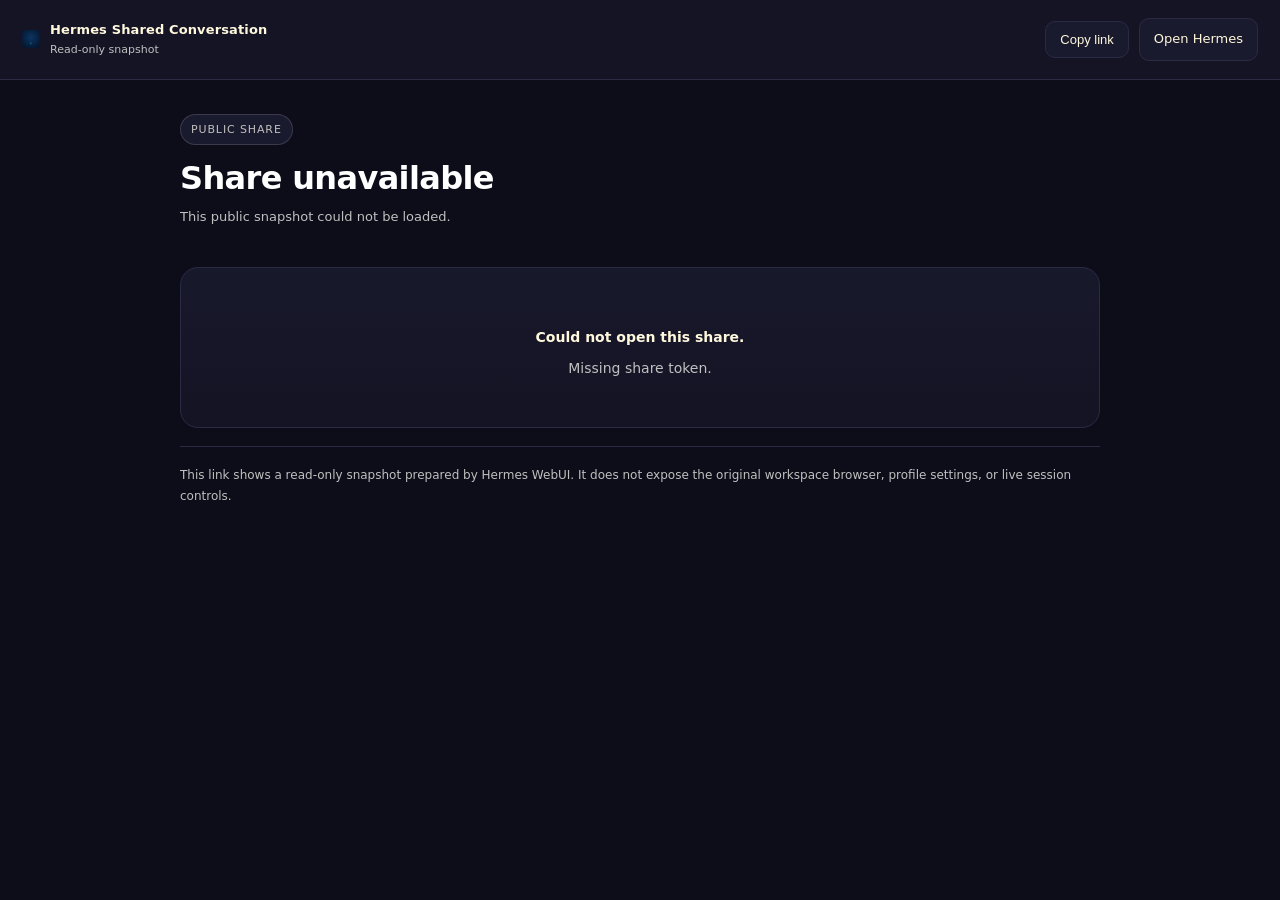
==== static/share.html @ 101421ff "Merge pull request #5914 from nesquena/release/stage-5337 Release exp-v0.52.31: public read-only con" ====
<!doctype html>
<html lang="en">
<head>
  <meta charset="utf-8">
  <meta name="viewport" content="width=device-width,initial-scale=1">
  <title>Shared Conversation - Hermes</title>
  <meta name="robots" content="noindex,nofollow,noarchive">
  <meta name="referrer" content="same-origin">
  <script>(function(){try{var themes={light:1,dark:1,system:1},skins={codex:1,terracotta:1,default:1,ares:1,mono:1,graphite:1,github:1,slate:1,poseidon:1,sisyphus:1,charizard:1,sienna:1,catppuccin:1,hepburn:1,nous:1,'geist-contrast':1,neon:1,zeus:1,'verdigris':1},legacy={slate:['dark','slate'],solarized:['dark','poseidon'],monokai:['dark','sisyphus'],nord:['dark','slate'],oled:['dark','default']},t=(localStorage.getItem('hermes-theme')||'dark').toLowerCase(),s=(localStorage.getItem('hermes-skin')||'').toLowerCase(),m=legacy[t],theme=m?m[0]:(themes[t]?t:'dark');var pendingExt=s&&s!=='default'&&!skins[s]&&!legacy[s];var skin=skins[s]?s:(pendingExt?s:(m?m[1]:'default'));localStorage.setItem('hermes-theme',theme);localStorage.setItem('hermes-skin',skin);if(theme==='system')theme=window.matchMedia('(prefers-color-scheme:dark)').matches?'dark':'light';if(theme==='dark')document.documentElement.classList.add('dark');if(skin!=='default')document.documentElement.dataset.skin=skin;}catch(e){document.documentElement.classList.add('dark');}})()</script>
  <link rel="stylesheet" href="/static/style.css">
  <style>
    html,body{height:auto;min-height:100%}
    body{overflow-y:auto;overflow-x:hidden;display:block}
    .share-shell{min-height:100vh;background:var(--bg);color:var(--text);}
    .share-topbar{display:flex;align-items:center;justify-content:space-between;gap:12px;padding:18px 22px;border-bottom:1px solid var(--border);background:var(--sidebar);position:sticky;top:0;z-index:10}
    .share-brand{display:flex;align-items:center;gap:10px;min-width:0}
    .share-brand-title{font-size:13px;font-weight:700;color:var(--text);letter-spacing:.01em}
    .share-brand-sub{font-size:11px;color:var(--muted)}
    .share-actions{display:flex;align-items:center;gap:10px;flex-wrap:wrap}
    .share-btn{display:inline-flex;align-items:center;justify-content:center;gap:8px;padding:10px 14px;border-radius:10px;border:1px solid var(--border);background:var(--surface);color:var(--text);font-size:13px;font-weight:500;cursor:pointer;transition:background .15s,border-color .15s,color .15s;text-decoration:none}
    .share-btn:hover{background:var(--accent-bg);border-color:var(--accent-bg-strong);color:var(--accent-text)}
    .share-btn:disabled{opacity:.45;cursor:not-allowed}
    .share-wrap{width:min(920px,calc(100vw - 32px));margin:0 auto;padding:28px 0 72px}
    .share-hero{padding:6px 0 18px}
    .share-kicker{display:inline-flex;align-items:center;gap:8px;padding:6px 10px;border-radius:999px;background:var(--surface);border:1px solid var(--border2);font-size:11px;color:var(--muted);text-transform:uppercase;letter-spacing:.08em}
    .share-title{margin:16px 0 10px;font-size:32px;line-height:1.1;letter-spacing:-.02em;color:var(--strong,var(--text))}
    .share-meta{font-size:13px;color:var(--muted);line-height:1.6}
    .share-transcript{margin-top:22px;padding:18px 18px 8px;border:1px solid var(--border);border-radius:18px;background:linear-gradient(180deg,color-mix(in srgb,var(--surface) 88%,transparent),color-mix(in srgb,var(--sidebar) 94%,transparent))}
    .share-empty,.share-error{padding:40px 16px;text-align:center;color:var(--muted)}
    .share-error strong{color:var(--text)}
    .share-message{padding:14px 0 18px;border-top:1px solid color-mix(in srgb,var(--border) 78%,transparent)}
    .share-message:first-child{border-top:none;padding-top:4px}
    .share-role{display:flex;align-items:center;gap:10px;font-size:11px;font-weight:700;letter-spacing:.08em;text-transform:uppercase;color:var(--muted);margin-bottom:10px}
    .share-role-badge{display:inline-flex;align-items:center;justify-content:center;min-width:26px;height:26px;padding:0 8px;border-radius:999px;border:1px solid var(--border2);background:var(--surface-subtle);color:var(--text)}
    .share-message[data-role="user"] .share-role-badge{background:var(--accent-bg);border-color:var(--accent-bg-strong);color:var(--accent-text)}
    .share-message-body{padding-left:0;max-width:none}
    .share-foot{margin-top:18px;padding-top:18px;border-top:1px solid var(--border);font-size:12px;color:var(--muted);line-height:1.7}
    @media (max-width: 720px){
      .share-topbar{padding:14px 14px 12px;align-items:flex-start;flex-direction:column}
      .share-wrap{width:min(100vw - 20px,920px)}
      .share-title{font-size:26px}
      .share-transcript{padding:14px 14px 6px;border-radius:16px}
      .share-actions{width:100%}
      .share-btn{flex:1 1 180px}
    }
  </style>
</head>
<body>
  <div class="share-shell">
    <header class="share-topbar">
      <div class="share-brand">
        <span class="app-titlebar-icon" aria-hidden="true">
          <svg xmlns="http://www.w3.org/2000/svg" viewBox="0 0 64 64" width="18" height="18" aria-hidden="true"><defs><linearGradient id="share-mark" x1="0" y1="0" x2="1" y2="0"><stop offset="0" stop-color="#08EBF1"/><stop offset="1" stop-color="#3889FD"/></linearGradient><radialGradient id="share-tile" cx="50%" cy="42%" r="75%"><stop offset="0%" stop-color="#0D3460"/><stop offset="100%" stop-color="#021128"/></radialGradient></defs><rect width="64" height="64" rx="14.3" fill="url(#share-tile)"/><g transform="translate(-8.632 -11.731) scale(0.06483)"><path fill="url(#share-mark)" fill-rule="evenodd" d="M630.5 961.9 C634.9 960.7 638.5 957.9 640.5 953.9 C642.5 950.1 643.3 865.1 641.4 864.3 C640 863.8 623.9 872.5 618.2 876.8 C616.4 878.2 613.8 881.2 612.5 883.5 L610 887.7 610 918.4 C610 951.8 610.2 953.1 615.7 958.3 C618.3 960.8 622.4 962.7 625.5 962.9 C626 963 628.3 962.5 630.5 961.9 Z"/></g></svg>
        </span>
        <div>
          <div class="share-brand-title">Hermes Shared Conversation</div>
          <div class="share-brand-sub">Read-only snapshot</div>
        </div>
      </div>
      <div class="share-actions">
        <button class="share-btn" id="shareCopyBtn" type="button">Copy link</button>
        <a class="share-btn" href="/" id="shareHomeLink">Open Hermes</a>
      </div>
    </header>
    <main class="share-wrap">
      <section class="share-hero">
        <div class="share-kicker">Public share</div>
        <h1 class="share-title" id="shareTitle">Loading...</h1>
        <div class="share-meta" id="shareMeta">Fetching shared conversation...</div>
      </section>
      <section class="share-transcript" id="shareTranscript">
        <div class="share-empty">Loading shared conversation...</div>
      </section>
      <div class="share-foot">
        This link shows a read-only snapshot prepared by Hermes WebUI. It does not expose the original workspace browser, profile settings, or live session controls.
      </div>
    </main>
  </div>
  <script src="/static/ui.js"></script>
  <script src="/static/share.js"></script>
</body>
</html>
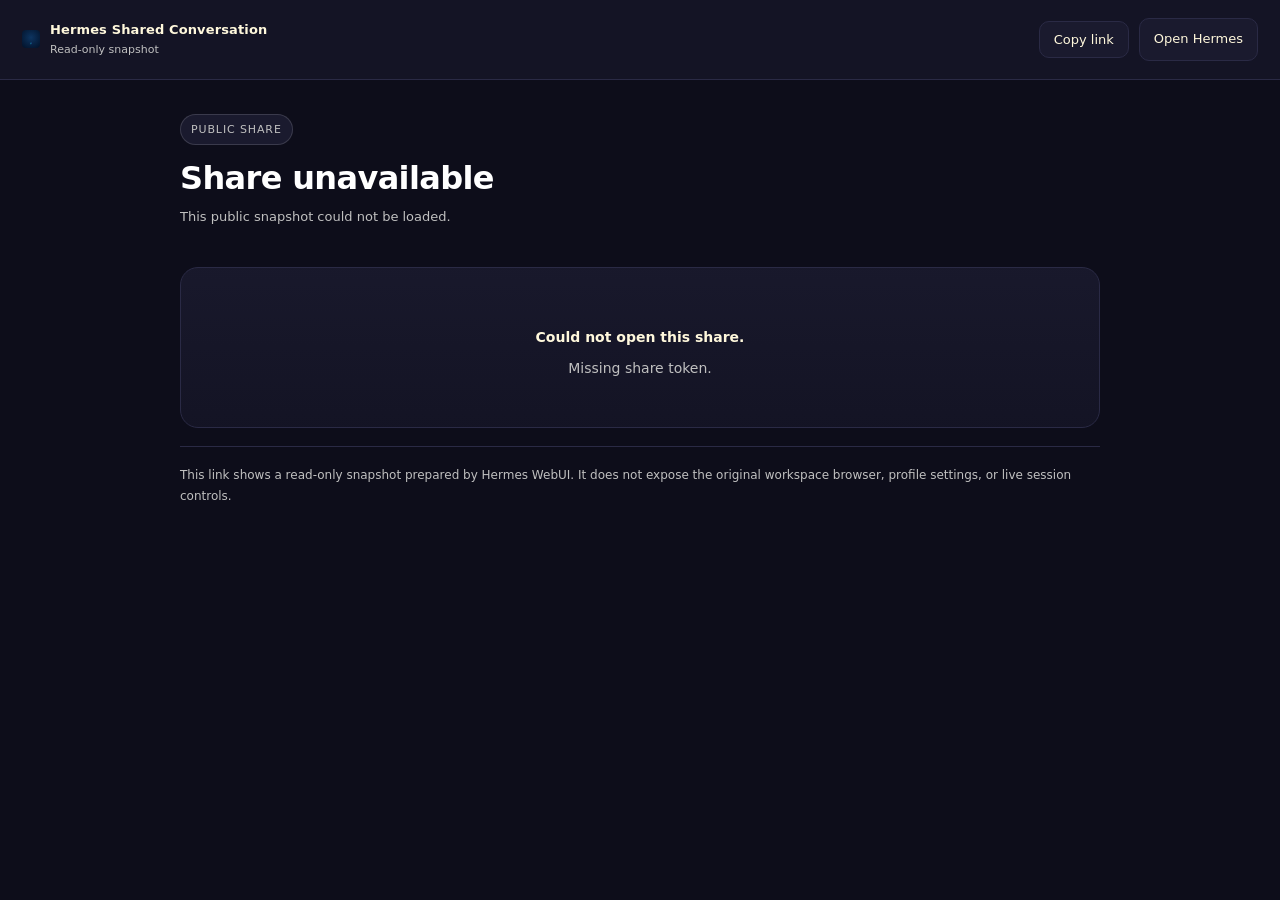
==== commit b022a0dc: "Merge 0ac529fcc7f43e031b61d55fc8a3aa0d95c0bfd6 into 3730a4a5510b8e20d413d1eb7f3d632b951c21e7" ====
--- a/static/share.html
+++ b/static/share.html
@@ -6,7 +6,7 @@
   <title>Shared Conversation - Hermes</title>
   <meta name="robots" content="noindex,nofollow,noarchive">
   <meta name="referrer" content="same-origin">
-  <script>(function(){try{var themes={light:1,dark:1,system:1},skins={codex:1,terracotta:1,default:1,ares:1,mono:1,graphite:1,github:1,slate:1,poseidon:1,sisyphus:1,charizard:1,sienna:1,catppuccin:1,hepburn:1,nous:1,'geist-contrast':1,neon:1,zeus:1,'verdigris':1},legacy={slate:['dark','slate'],solarized:['dark','poseidon'],monokai:['dark','sisyphus'],nord:['dark','slate'],oled:['dark','default']},t=(localStorage.getItem('hermes-theme')||'dark').toLowerCase(),s=(localStorage.getItem('hermes-skin')||'').toLowerCase(),m=legacy[t],theme=m?m[0]:(themes[t]?t:'dark');var pendingExt=s&&s!=='default'&&!skins[s]&&!legacy[s];var skin=skins[s]?s:(pendingExt?s:(m?m[1]:'default'));localStorage.setItem('hermes-theme',theme);localStorage.setItem('hermes-skin',skin);if(theme==='system')theme=window.matchMedia('(prefers-color-scheme:dark)').matches?'dark':'light';if(theme==='dark')document.documentElement.classList.add('dark');if(skin!=='default')document.documentElement.dataset.skin=skin;}catch(e){document.documentElement.classList.add('dark');}})()</script>
+  <script>(function(){try{var themes={light:1,dark:1,system:1},skins={codex:1,terracotta:1,default:1,ares:1,mono:1,graphite:1,github:1,slate:1,poseidon:1,sisyphus:1,charizard:1,sienna:1,catppuccin:1,hepburn:1,nous:1,'geist-contrast':1,neon:1,'neon-soft':1,'neon-paint':1,zeus:1,'verdigris':1},legacy={slate:['dark','slate'],solarized:['dark','poseidon'],monokai:['dark','sisyphus'],nord:['dark','slate'],oled:['dark','default']},t=(localStorage.getItem('hermes-theme')||'dark').toLowerCase(),s=(localStorage.getItem('hermes-skin')||'').toLowerCase(),m=legacy[t],theme=m?m[0]:(themes[t]?t:'dark');var pendingExt=s&&s!=='default'&&!skins[s]&&!legacy[s];var skin=skins[s]?s:(pendingExt?s:(m?m[1]:'default'));var _hadAppearance=localStorage.getItem('hermes-theme')!==null||localStorage.getItem('hermes-skin')!==null;if(_hadAppearance){localStorage.setItem('hermes-theme',theme);localStorage.setItem('hermes-skin',skin);}if(theme==='system')theme=window.matchMedia('(prefers-color-scheme:dark)').matches?'dark':'light';if(theme==='dark')document.documentElement.classList.add('dark');if(skin!=='default')document.documentElement.dataset.skin=skin;}catch(e){document.documentElement.classList.add('dark');}})()</script>
   <link rel="stylesheet" href="/static/style.css">
   <style>
     html,body{height:auto;min-height:100%}
--- a/static/style.css
+++ b/static/style.css
@@ -1,4 +1,9 @@
   *, *::before, *::after { box-sizing: border-box; margin: 0; padding: 0; }
+  /* ── Typography contract ──
+     --font-ui: shell chrome, controls, composer, labels, and ordinary UI.
+     --font-conversation: user/assistant message prose (defaults to --font-ui).
+     --font-mono: inline code, fenced code blocks, logs, tool/metadata strings, and terminal.
+  */
   /* ── Light mode (default) — warm gold-tinted palette from Hermes brand ── */
   :root {
     --bg:#FEFCF7;--sidebar:#FAF7F0;--border:#E0D8C8;--border2:rgba(0,0,0,0.15);
@@ -15,10 +20,13 @@
     --message-body-font-size:14px;--message-body-line-height:1.75;--message-code-font-size:12.5px;--message-pre-code-font-size:13px;--message-table-font-size:12px;
     --file-tree-toggle-width:10px;
     --font-ui:-apple-system,BlinkMacSystemFont,"Segoe UI",Inter,system-ui,sans-serif;
+    --font-conversation:var(--font-ui);
+    --font-mono:ui-monospace,"SFMono-Regular","SF Mono",Menlo,Consolas,"Liberation Mono",monospace;
     --surface-subtle:rgba(0,0,0,.025);--surface-subtle-hover:rgba(0,0,0,.045);
     --border-subtle:rgba(0,0,0,.08);--border-muted:rgba(0,0,0,.12);
     font-family:var(--font-ui);font-size:14px;line-height:1.6;
   }
+  button,input,select,textarea{font-family:var(--font-ui);}
   /* ── Font size modifiers ── */
   /* ── Font size preference: scale key UI text elements ── */
   /* Default is 14px (no attribute needed). Small=12px, Large=16px, Extra Large=18px. */
@@ -72,6 +80,23 @@
   :root[data-font-size="large"] .msg-body table { font-size: 14px; }
   :root[data-font-size="xlarge"] .msg-body table { font-size: 16px; }
 
+  /* Chat message role header (model name / icon / TPS / timestamp) */
+  :root[data-font-size="small"] .msg-role { font-size: 10px; }
+  :root[data-font-size="large"] .msg-role { font-size: 13px; }
+  :root[data-font-size="xlarge"] .msg-role { font-size: 15px; }
+  :root[data-font-size="small"] .role-icon { width: 18px; height: 18px; font-size: 8px; }
+  :root[data-font-size="large"] .role-icon { width: 22px; height: 22px; font-size: 10px; }
+  :root[data-font-size="xlarge"] .role-icon { width: 24px; height: 24px; font-size: 11px; }
+  :root[data-font-size="small"] .msg-role-name { font-size: 11px; }
+  :root[data-font-size="large"] .msg-role-name { font-size: 14px; }
+  :root[data-font-size="xlarge"] .msg-role-name { font-size: 16px; }
+  :root[data-font-size="small"] .msg-tps-inline { font-size: 9.5px; }
+  :root[data-font-size="large"] .msg-tps-inline { font-size: 12.5px; }
+  :root[data-font-size="xlarge"] .msg-tps-inline { font-size: 14.5px; }
+  :root[data-font-size="small"] .msg-role .msg-time { font-size: 9px; }
+  :root[data-font-size="large"] .msg-role .msg-time { font-size: 12px; }
+  :root[data-font-size="xlarge"] .msg-role .msg-time { font-size: 14px; }
+
   /* Composer textarea (default is 16px in stylesheet) */
   :root[data-font-size="small"] #msg { font-size: 14px; }
   :root[data-font-size="large"] #msg { font-size: 18px; }
@@ -124,7 +149,6 @@
     --user-bubble-bg:#EFEFEF;--user-bubble-border:#DEDEDE;--user-bubble-text:#242424;--user-bubble-placeholder:#707070;
     --user-selection-bg:rgba(0,0,0,0.16);--user-selection-text:#111111;
     --font-ui:-apple-system,BlinkMacSystemFont,"Segoe UI",sans-serif;
-    --font-mono:ui-monospace,"SFMono-Regular","SF Mono",Menlo,Consolas,"Liberation Mono",monospace;
     font-family:var(--font-ui);
   }
   :root.dark[data-skin="graphite"]{
@@ -186,7 +210,7 @@
   :root.dark[data-skin="graphite"] .composer-box{box-shadow:0 1px 2px rgba(0,0,0,0.28);}
   :root[data-skin="graphite"] .composer-box:focus-within{border-color:var(--accent)!important;box-shadow:0 0 0 2px var(--focus-ring)!important;}
   :root[data-skin="graphite"] textarea#msg{font-family:var(--font-ui)!important;font-size:14px;font-weight:430;letter-spacing:0;line-height:1.45;}
-  :root[data-skin="graphite"] .msg-body{font-family:var(--font-ui);font-size:13px;font-weight:430;letter-spacing:0;line-height:1.6;}
+  :root[data-skin="graphite"] .msg-body{font-family:var(--font-conversation);font-size:13px;font-weight:430;letter-spacing:0;line-height:1.6;}
   :root[data-skin="graphite"][data-font-size="small"] .msg-body{font-size:11.5px;line-height:1.6;}
   :root[data-skin="graphite"][data-font-size="large"] .msg-body{font-size:15px;line-height:1.62;}
   :root[data-skin="graphite"][data-font-size="xlarge"] .msg-body{font-size:17px;line-height:1.62;}
@@ -234,7 +258,7 @@
   :root[data-skin="graphite"] .btn.primary:hover,
   :root[data-skin="graphite"] .update-primary:hover,
   :root[data-skin="graphite"] .clarify-submit:hover{background:var(--accent-hover)!important;border-color:var(--accent-hover)!important;}
-    /* ── Skin: Codex (OpenAI terminal IDE) ──
+  /* ── Skin: Codex (OpenAI terminal IDE) ──
      Full palette rewrite with minimal editor surfaces, crisp contrast,
      and restrained OpenAI green action chrome. Uses native system fonts so it stays local,
      fast, and license-safe while feeling closer to modern code workbenches. */
@@ -251,7 +275,6 @@
     --user-bubble-bg:#EBEBEB;--user-bubble-border:#D9D9D9;--user-bubble-text:#252523;--user-bubble-placeholder:#6A6A68;
     --user-selection-bg:rgba(46,122,96,0.20);--user-selection-text:#0D0D0D;
     --font-ui:-apple-system,BlinkMacSystemFont,"Segoe UI",sans-serif;
-    --font-mono:ui-monospace,"SFMono-Regular","SF Mono",Menlo,Consolas,"Liberation Mono",monospace;
     font-family:var(--font-ui);
   }
   :root.dark[data-skin="codex"]{
@@ -313,7 +336,7 @@
   :root.dark[data-skin="codex"] .composer-box{box-shadow:0 1px 2px rgba(0,0,0,0.28);}
   :root[data-skin="codex"] .composer-box:focus-within{border-color:var(--accent)!important;box-shadow:0 0 0 2px var(--focus-ring)!important;}
   :root[data-skin="codex"] textarea#msg{font-family:var(--font-ui)!important;font-size:14px;font-weight:430;letter-spacing:0;line-height:1.45;}
-  :root[data-skin="codex"] .msg-body{font-family:var(--font-ui);font-size:13px;font-weight:430;letter-spacing:0;line-height:1.6;}
+  :root[data-skin="codex"] .msg-body{font-family:var(--font-conversation);font-size:13px;font-weight:430;letter-spacing:0;line-height:1.6;}
   :root[data-skin="codex"][data-font-size="small"] .msg-body{font-size:11.5px;line-height:1.6;}
   :root[data-skin="codex"][data-font-size="large"] .msg-body{font-size:15px;line-height:1.62;}
   :root[data-skin="codex"][data-font-size="xlarge"] .msg-body{font-size:17px;line-height:1.62;}
@@ -378,7 +401,6 @@
     --user-bubble-bg:#F0EEE6;--user-bubble-border:#E2DED2;--user-bubble-text:#30302E;--user-bubble-placeholder:#87867F;
     --user-selection-bg:rgba(217,119,87,0.24);--user-selection-text:#141413;
     --font-ui:-apple-system,BlinkMacSystemFont,"Segoe UI",sans-serif;
-    --font-mono:ui-monospace,"SFMono-Regular","SF Mono",Menlo,Consolas,"Liberation Mono",monospace;
     font-family:var(--font-ui);
   }
   :root.dark[data-skin="terracotta"]{
@@ -440,7 +462,7 @@
   :root.dark[data-skin="terracotta"] .composer-box{box-shadow:0 1px 2px rgba(0,0,0,0.28);}
   :root[data-skin="terracotta"] .composer-box:focus-within{border-color:var(--accent)!important;box-shadow:0 0 0 2px var(--focus-ring)!important;}
   :root[data-skin="terracotta"] textarea#msg{font-family:var(--font-ui)!important;font-size:14px;font-weight:430;letter-spacing:0;line-height:1.45;}
-  :root[data-skin="terracotta"] .msg-body{font-family:var(--font-ui);font-size:13px;font-weight:430;letter-spacing:0;line-height:1.6;}
+  :root[data-skin="terracotta"] .msg-body{font-family:var(--font-conversation);font-size:13px;font-weight:430;letter-spacing:0;line-height:1.6;}
   :root[data-skin="terracotta"][data-font-size="small"] .msg-body{font-size:11.5px;line-height:1.6;}
   :root[data-skin="terracotta"][data-font-size="large"] .msg-body{font-size:15px;line-height:1.62;}
   :root[data-skin="terracotta"][data-font-size="xlarge"] .msg-body{font-size:17px;line-height:1.62;}
@@ -505,7 +527,6 @@
     --user-bubble-bg:#EFEFEF;--user-bubble-border:#DEDEDE;--user-bubble-text:#242424;--user-bubble-placeholder:#707070;
     --user-selection-bg:rgba(0,0,0,0.16);--user-selection-text:#111111;
     --font-ui:-apple-system,BlinkMacSystemFont,"Segoe UI",sans-serif;
-    --font-mono:ui-monospace,"SFMono-Regular","SF Mono",Menlo,Consolas,"Liberation Mono",monospace;
     font-family:var(--font-ui);
   }
   :root.dark[data-skin="github"]{
@@ -567,7 +588,7 @@
   :root.dark[data-skin="github"] .composer-box{box-shadow:0 1px 2px rgba(0,0,0,0.28);}
   :root[data-skin="github"] .composer-box:focus-within{border-color:var(--accent)!important;box-shadow:0 0 0 2px var(--focus-ring)!important;}
   :root[data-skin="github"] textarea#msg{font-family:var(--font-ui)!important;font-size:14px;font-weight:430;letter-spacing:0;line-height:1.45;}
-  :root[data-skin="github"] .msg-body{font-family:var(--font-ui);font-size:13px;font-weight:430;letter-spacing:0;line-height:1.6;}
+  :root[data-skin="github"] .msg-body{font-family:var(--font-conversation);font-size:13px;font-weight:430;letter-spacing:0;line-height:1.6;}
   :root[data-skin="github"][data-font-size="small"] .msg-body{font-size:11.5px;line-height:1.6;}
   :root[data-skin="github"][data-font-size="large"] .msg-body{font-size:15px;line-height:1.62;}
   :root[data-skin="github"][data-font-size="xlarge"] .msg-body{font-size:17px;line-height:1.62;}
@@ -1472,7 +1493,9 @@
   .agent-activity-thinking[data-live-thinking="1"],
   .agent-activity-thinking[data-live-thinking="1"] *,
   .live-worklog[data-live-worklog-shell="1"],
-  .live-worklog[data-live-worklog-shell="1"] *{transition-property:none!important;transition-duration:0s!important;transition-delay:0s!important;}
+  .live-worklog[data-live-worklog-shell="1"] *,
+  .msg-row,
+  .msg-row *{transition-property:none!important;transition-duration:0s!important;transition-delay:0s!important;}
   :root{--app-titlebar-safe-top:0px;}
   .pwa-standalone{overscroll-behavior:none;}
   .pwa-standalone body{-webkit-tap-highlight-color:transparent;}
@@ -1502,6 +1525,7 @@
     }
   }
   html{background:var(--sidebar);}
+  .sr-only{position:absolute!important;width:1px!important;height:1px!important;padding:0!important;margin:-1px!important;overflow:hidden!important;clip:rect(0 0 0 0)!important;clip-path:inset(50%)!important;white-space:nowrap!important;border:0!important;}
   body{background:var(--bg);color:var(--text);height:100vh;height:100dvh;overflow:hidden;display:flex;flex-direction:column;}
   .layout{display:flex;width:100%;flex:1 1 auto;min-height:0;}
   .app-titlebar{display:flex;align-items:center;justify-content:center;height:38px;flex-shrink:0;background:var(--sidebar);border-bottom:1px solid var(--border);padding:0 12px;padding-top:var(--app-titlebar-safe-top);padding-left:max(12px,env(safe-area-inset-left,0));padding-right:max(12px,env(safe-area-inset-right,0));box-sizing:content-box;font-size:12px;color:var(--muted);user-select:none;-webkit-app-region:drag;position:relative;z-index:20;}
@@ -1531,7 +1555,7 @@
   .system-health-foot{font-size:11px;color:var(--muted);line-height:1.45;opacity:.82;}
   .app-titlebar-icon{display:inline-flex;align-items:center;color:var(--accent);}
   .app-titlebar-title{font-size:12px;font-weight:600;color:var(--text);letter-spacing:-.01em;white-space:nowrap;overflow:hidden;text-overflow:ellipsis;max-width:60vw;}
-  .app-titlebar-sub{font-size:10px;color:var(--muted);background:var(--hover-bg);padding:2px 7px;border-radius:4px;font-family:'SF Mono',ui-monospace,monospace;white-space:nowrap;flex-shrink:0;}
+  .app-titlebar-sub{font-size:10px;color:var(--muted);background:var(--hover-bg);padding:2px 7px;border-radius:4px;font-family:var(--font-mono);white-space:nowrap;flex-shrink:0;}
   .app-titlebar-sub[hidden]{display:none;}
   .app-titlebar-title-popover{position:fixed;z-index:300;background:var(--surface);border:1px solid var(--border);border-radius:8px;padding:8px 12px;font-size:13px;color:var(--text);box-shadow:0 4px 16px rgba(0,0,0,.18);word-break:break-word;line-height:1.4;max-width:calc(100vw - 16px);pointer-events:auto;}
   .app-titlebar-hamburger,.app-titlebar-spacer{display:none;width:44px;height:44px;flex-shrink:0;}
@@ -1547,7 +1571,12 @@
   .session-list{flex:1;overflow-y:auto;padding:0 8px 8px;min-height:0;overscroll-behavior-y:contain;touch-action:pan-y;overflow-anchor:none;}
   .sidebar-search{position:relative;padding:8px 12px;flex-shrink:0;}
   .session-search-field{position:relative;display:flex;align-items:center;width:100%;}
-  .sidebar-search input{width:100%;background:var(--bg);border:1px solid var(--border);border-radius:8px;color:var(--text);padding:7px 10px 7px 32px;font-size:13px;outline:none;transition:border-color .15s,box-shadow .15s,background .15s;box-sizing:border-box;}
+  .sidebar-search input{width:100%;background:var(--bg);border:1px solid var(--border);border-radius:8px;color:var(--text);padding:7px 10px 7px 32px;font-size:13px;outline:none;transition:border-color .15s,box-shadow .15s,background .15s;box-sizing:border-box;-webkit-appearance:none;appearance:none;}
+  /* The search inputs are type="search" so password managers don't mistake them
+     for username fields. Suppress WebKit's native clear affordance: these fields
+     ship their own clear button (e.g. #sessionSearchClear). */
+  .sidebar-search input::-webkit-search-cancel-button,
+  .sidebar-search input::-webkit-search-decoration{-webkit-appearance:none;appearance:none;display:none;}
   .session-search input{padding-right:34px;}
   .sidebar-search input:focus{border-color:var(--accent);box-shadow:0 0 0 3px var(--accent-bg);}
   .sidebar-search input::placeholder{color:var(--muted);opacity:.7;}
@@ -1966,7 +1995,8 @@
   .approval-card.collapsed .approval-header{margin-bottom:0;}
   .approval-card.collapsed .approval-desc,.approval-card.collapsed .approval-cmd,.approval-card.collapsed .approval-counter,.approval-card.collapsed .approval-btns{display:none;}
   .approval-desc{font-size:12px;color:var(--muted);margin-bottom:8px;line-height:1.5;}
-  .approval-cmd{background:var(--code-bg);border:1px solid var(--border);border-radius:8px;padding:8px 12px;font-family:"SF Mono",ui-monospace,monospace;font-size:12px;color:var(--pre-text);white-space:pre-wrap;word-break:break-all;margin-bottom:14px;max-height:120px;overflow-y:auto;}
+  .approval-cmd{background:var(--code-bg);border:1px solid var(--border);border-radius:8px;padding:8px 12px;font-family:var(--font-mono);font-size:12px;color:var(--pre-text);white-space:pre-wrap;word-break:break-all;margin-bottom:14px;max-height:120px;overflow-y:auto;}
+  .approval-counter{font-size:11px;color:var(--muted);margin:0 0 12px;font-variant-numeric:tabular-nums;letter-spacing:0.01em;}
   .approval-btns{display:flex;gap:8px;flex-wrap:wrap;align-items:center;}
   .approval-btn{display:inline-flex;align-items:center;gap:6px;padding:8px 16px;border-radius:8px;font-size:12px;font-weight:600;border:1px solid var(--border2);background:var(--hover-bg);color:var(--text);cursor:pointer;transition:all .15s;white-space:nowrap;}
   .approval-btn:hover{background:rgba(255,255,255,0.12);transform:translateY(-1px);box-shadow:0 2px 8px rgba(0,0,0,0.2);}
@@ -2104,7 +2134,7 @@
    (see line ~681). The rail rule is no longer needed. */
   .rail .nav-tab.active::before{content:'';position:absolute;left:-6px;top:50%;bottom:auto;transform:translateY(-50%);width:3px;height:16px;background:var(--accent);border-radius:0 2px 2px 0;}
   .dashboard-link{position:relative;}
-  .dashboard-link-visible{display:flex!important;}
+  .dashboard-link-visible,.nav-action-visible{display:flex!important;}
   .dashboard-external-badge{position:absolute;right:5px;top:5px;width:9px;height:9px;border-radius:2px;border:1px solid var(--accent);background:var(--sidebar);box-shadow:0 0 0 2px var(--sidebar);opacity:.95;}
   .dashboard-external-badge::after{content:'';position:absolute;right:-2px;top:-2px;width:5px;height:5px;border-top:1.5px solid var(--accent);border-right:1.5px solid var(--accent);}
   .sidebar-nav .dashboard-external-badge{right:8px;top:7px;width:8px;height:8px;}
@@ -2275,7 +2305,7 @@
   .role-icon{width:22px;height:22px;border-radius:50%;display:flex;align-items:center;justify-content:center;font-size:10px;font-weight:700;flex-shrink:0;}
   .role-icon.user{background:var(--accent-bg);color:var(--accent-text);border:1px solid var(--accent-bg-strong);}
   .role-icon.assistant{background:var(--accent-bg-strong);color:var(--accent-text);border:1px solid var(--accent-bg-strong);}
-  .msg-body{font-size:var(--message-body-font-size);line-height:var(--message-body-line-height);color:var(--text);padding-left:30px;max-width:680px;overflow-wrap:anywhere;}
+  .msg-body{font-family:var(--font-conversation);font-size:var(--message-body-font-size);line-height:var(--message-body-line-height);color:var(--text);padding-left:30px;max-width:680px;overflow-wrap:anywhere;}
   .msg-body p{margin-bottom:10px;}.msg-body p:last-child{margin-bottom:0;}
   .msg-body td p,.msg-body th p{margin:0;}
   .msg-body ul,.msg-body ol{margin:6px 0 10px 20px;}.msg-body li{margin-bottom:3px;}
@@ -2291,8 +2321,8 @@
   .msg-body > h1:first-child,.msg-body > h2:first-child,.msg-body > h3:first-child,
   .msg-body > h4:first-child,.msg-body > h5:first-child,.msg-body > h6:first-child{margin-top:0;}
   .msg-body strong{color:var(--strong);font-weight:600;}.msg-body em{color:var(--em);font-style:italic;}
-  .msg-body code{font-family:"SF Mono","Fira Code",ui-monospace,monospace;font-size:var(--message-code-font-size);background:var(--code-inline-bg);padding:1px 5px;border-radius:4px;color:var(--code-text);}
-  .msg-body pre{background:var(--code-bg);border:1px solid var(--border);border-radius:10px;padding:14px 16px;overflow-x:auto;margin:10px 0;}
+  .msg-body code{font-family:var(--font-mono);font-size:var(--message-code-font-size);background:var(--code-inline-bg);padding:1px 5px;border-radius:4px;color:var(--code-text);}
+  .msg-body pre{background:var(--code-bg);border:1px solid var(--border);border-radius:10px;padding:14px 16px;overflow-x:auto;contain:content;margin:10px 0;}
   .msg-body pre code{background:none;padding:0;border-radius:0;color:var(--pre-text);font-size:var(--message-pre-code-font-size);line-height:1.6;}
   .msg-body pre.md-source-block,.preview-md pre.md-source-block{white-space:pre-wrap;overflow-x:hidden;overflow-wrap:anywhere;}
   .msg-body pre.md-source-block code,.preview-md pre.md-source-block code{display:block;white-space:inherit;overflow-wrap:anywhere;word-break:break-word;}
@@ -2300,6 +2330,41 @@
   .provider-error-details{margin:12px 0 0;border:1px solid var(--border);border-radius:10px;background:var(--surface);overflow:hidden;}
   .provider-error-details>summary{cursor:pointer;color:var(--muted);font-size:12px;font-weight:600;padding:8px 12px;}
   .provider-error-details>pre{margin:0;border:0;border-top:1px solid var(--border);border-radius:0;max-height:220px;}
+  .process-wakeup-row{padding:6px 0;}
+  .process-wakeup-notice{margin:8px 0 8px var(--msg-rail);max-width:min(var(--msg-max),760px);padding:8px 10px;border:1px solid var(--border);border-left:2px solid var(--accent-bg-strong);border-radius:9px;background:var(--surface-subtle,var(--hover-bg));color:var(--muted);}
+  .process-wakeup-label{display:flex;align-items:center;gap:6px;margin-bottom:5px;font-size:11px;font-weight:700;letter-spacing:.04em;text-transform:uppercase;color:var(--accent-text);}
+  .process-wakeup-label svg{width:13px;height:13px;flex:0 0 auto;}
+  .process-wakeup-row .msg-body.process-wakeup-body{padding-left:0;max-width:none;color:var(--muted);}
+  .process-wakeup-row .msg-body pre.process-wakeup-text{margin:0;padding:0;border:0;border-radius:0;background:transparent;color:var(--muted);font-family:var(--font-mono);font-size:12px;line-height:1.5;white-space:pre-wrap;overflow-wrap:anywhere;word-break:break-word;}
+  .process-wakeup-row .msg-foot{padding-left:0;margin-top:5px;}
+  @media(max-width:700px){.process-wakeup-notice{margin-left:0;}}
+  /* #6345: collapsed summary-card variant for parseable wakeups. */
+  .process-wakeup-notice.process-wakeup-fail{border-left-color:var(--error,#f85149);}
+  .process-wakeup-card{margin:0;}
+  /* Wrap rather than clip when the row can't fit one line: keeps the label,
+     chip, and timestamp inside the card at narrow widths (#6350 review finding 3). */
+  .process-wakeup-card>summary{list-style:none;cursor:pointer;display:flex;align-items:center;flex-wrap:wrap;gap:6px 8px;min-width:0;}
+  .process-wakeup-card>summary::-webkit-details-marker{display:none;}
+  .process-wakeup-toggle{display:inline-flex;flex:0 0 auto;color:var(--muted);transition:transform .15s ease;}
+  .process-wakeup-card[open]>summary .process-wakeup-toggle{transform:rotate(90deg);}
+  .process-wakeup-summary .process-wakeup-label{margin-bottom:0;flex:0 0 auto;}
+  .process-wakeup-summary .msg-time{margin-left:auto;flex:0 0 auto;}
+  .process-wakeup-cmd{flex:0 1 auto;min-width:0;overflow:hidden;text-overflow:ellipsis;white-space:nowrap;font-family:var(--font-mono);font-size:11.5px;color:var(--text);background:transparent;padding:0;}
+  .process-wakeup-chip{display:inline-flex;align-items:center;gap:4px;padding:1px 7px;border-radius:999px;font-size:10.5px;font-weight:600;border:1px solid var(--border);color:var(--muted);flex:0 0 auto;white-space:nowrap;}
+  .process-wakeup-chip svg{width:11px;height:11px;flex:0 0 auto;}
+  .process-wakeup-chip.ok{color:var(--success,#3fb950);border-color:currentColor;}
+  .process-wakeup-chip.fail{color:var(--error,#f85149);border-color:currentColor;}
+  /* Watch chip must shrink so a long pattern truncates instead of pushing the
+     row past the card edge on narrow viewports (#6350 review finding 3). */
+  .process-wakeup-chip.watch{flex:0 1 auto;min-width:0;}
+  .process-wakeup-chip.watch code{flex:0 1 auto;min-width:0;font-family:var(--font-mono);font-size:10.5px;background:transparent;padding:0;max-width:100%;overflow:hidden;text-overflow:ellipsis;white-space:nowrap;}
+  .process-wakeup-detail{margin-top:8px;}
+  .process-wakeup-cmd-row,.process-wakeup-pattern-row{margin-bottom:6px;display:flex;gap:6px;align-items:baseline;flex-wrap:wrap;}
+  .process-wakeup-detail-key{font-size:10.5px;font-weight:700;letter-spacing:.03em;text-transform:uppercase;color:var(--muted);flex:0 0 auto;}
+  .process-wakeup-cmd-row code,.process-wakeup-pattern-row code{font-family:var(--font-mono);font-size:11.5px;color:var(--text);background:transparent;padding:0;overflow-wrap:anywhere;word-break:break-word;min-width:0;}
+  .process-wakeup-detail pre.process-wakeup-text{max-height:320px;overflow:auto;}
+  /* Guarantee a >=44px disclosure touch target under the mobile breakpoint (#6350 review finding 3). */
+  @media(max-width:700px){.process-wakeup-card>summary{min-height:44px;}}
   /* Keep original theme background — prevent prism-tomorrow from overriding --code-bg */
   .msg-body pre[class*="language-"],.msg-body pre code[class*="language-"]{background:var(--code-bg) !important;}
   /* Fix #1463: Prism YAML grammar collapses newlines inside token spans — force pre */
@@ -2324,7 +2389,7 @@
   .diff-inline-error{color:#ef4444;font-size:13px;padding:8px 12px;border:1px solid rgba(239,68,68,.2);border-radius:8px;margin:6px 0;}
   /* JSON/YAML tree viewer */
   .code-tree-wrap{position:relative;}
-  .tree-view{padding:4px 0;font-family:'JetBrains Mono',monospace;font-size:13px;}
+  .tree-view{padding:4px 0;font-family:var(--font-mono);font-size:13px;}
   .tree-hidden{display:none;}
   .tree-toggle-btn{background:none;border:1px solid var(--border);border-radius:4px;padding:1px 8px;font-size:10px;color:var(--muted);cursor:pointer;font-weight:600;}
   .tree-toggle-btn:hover{color:var(--text);border-color:var(--muted);}
@@ -2351,7 +2416,7 @@
   .msg-body th{background:rgba(255,255,255,.07);padding:6px 10px;text-align:left;font-weight:600;border:1px solid var(--border2);}
   .msg-body td{padding:5px 10px;border:1px solid rgba(255,255,255,.06);}
   .msg-body tr:nth-child(even){background:rgba(255,255,255,.03);}
-  .markdown-table-filter{display:block;width:min(260px,100%);margin:8px 0 4px;padding:5px 8px;border:1px solid var(--border2);border-radius:6px;background:var(--input-bg);color:var(--text);font:inherit;font-size:12px;}
+  .markdown-table-filter{display:block;width:min(260px,100%);margin:8px 0 4px;padding:5px 8px;border:1px solid var(--border2);border-radius:6px;background:var(--input-bg);color:var(--text);font:inherit;font-family:var(--font-ui);font-size:12px;}
   .markdown-table-filter:focus{outline:1px solid var(--accent);outline-offset:1px;}
   .markdown-table-sort{display:flex;align-items:center;justify-content:space-between;gap:8px;width:100%;min-height:20px;padding:0;border:0;background:transparent;color:inherit;font:inherit;font-weight:inherit;text-align:left;cursor:pointer;}
   .markdown-table-sort:focus-visible{outline:1px solid var(--accent);outline-offset:2px;}
@@ -2399,6 +2464,9 @@
   .mermaid-viewer-viewport{position:relative;overflow:hidden;max-width:100%;border:1px solid var(--border);border-radius:8px;background:var(--code-bg);cursor:grab;touch-action:none;user-select:none;-webkit-user-select:none;}
   .mermaid-viewer-viewport.is-panning{cursor:grabbing;}
   .mermaid-viewer--inline .mermaid-viewer-viewport{width:100%;max-height:70vh;}
+  @media (max-width: 640px){
+    .mermaid-viewer--inline .mermaid-viewer-viewport{min-height:min(200px,70vh);}
+  }
   .mermaid-viewer--lightbox .mermaid-viewer-viewport{max-width:90vw;max-height:90vh;border:none;box-shadow:0 8px 48px rgba(0,0,0,.6);}
   .mermaid-viewer-canvas{position:absolute;left:0;top:0;transform-origin:0 0;will-change:transform;}
   .mermaid-viewer-svg{display:block;width:100%;height:100%;}
@@ -2454,6 +2522,9 @@
 
   /* ── CSV table rendering ── */
   .csv-table-wrap{margin:6px 0;overflow-x:auto;border:1px solid var(--border);border-radius:8px;background:var(--surface);}
+  .csv-preview-header{justify-content:space-between;flex-wrap:wrap;row-gap:6px;}
+  .csv-preview-title{min-width:0;overflow:hidden;text-overflow:ellipsis;white-space:nowrap;}
+  .csv-download-link{margin-left:auto;text-transform:none;letter-spacing:0;font-size:12px;}
   .csv-table{width:100%;border-collapse:collapse;font-size:13px;}
   .csv-table thead{position:sticky;top:0;z-index:1;}
   .csv-table th{background:var(--hover-bg);font-weight:600;text-align:left;padding:8px 12px;border-bottom:2px solid var(--border2);white-space:nowrap;user-select:none;}
@@ -2474,6 +2545,7 @@
   @keyframes pulse{0%,80%,100%{opacity:.2;transform:scale(.8)}40%{opacity:.8;transform:scale(1)}}
   .empty-state{flex:1;display:flex;flex-direction:column;align-items:center;justify-content:center;gap:12px;padding:40px;color:var(--muted);}
   .empty-state.no-suggestions .suggestion-grid{display:none}
+  .empty-state.no-welcome{display:none}
   /* Empty-state brand mark: a free-breathing winged caduceus with a soft
      "spirit" bloom behind it — no app-icon tile. Glow + mark gradient are
      tuned separately for dark vs light themes (see --logo-glow / .hm-g* below). */
@@ -2750,7 +2822,7 @@
   .workspace-panel-heading.workspace-panel-heading--enabled{cursor:pointer;}
   .workspace-panel-heading.workspace-panel-heading--enabled:hover,
   .workspace-panel-heading.workspace-panel-heading--enabled:focus-visible{color:var(--text);background:var(--hover-bg);outline:none;}
-  .git-badge{grid-column:1 / -1;grid-row:2;justify-self:start;font-size:9px;font-weight:600;color:var(--muted);background:var(--hover-bg);padding:2px 7px;border-radius:4px;letter-spacing:.02em;white-space:nowrap;font-family:'SF Mono',ui-monospace,monospace;overflow:hidden;min-width:0;max-width:100%;}
+  .git-badge{grid-column:1 / -1;grid-row:2;justify-self:start;font-size:9px;font-weight:600;color:var(--muted);background:var(--hover-bg);padding:2px 7px;border-radius:4px;letter-spacing:.02em;white-space:nowrap;font-family:var(--font-mono);overflow:hidden;min-width:0;max-width:100%;}
   .topbar-source-badge{display:inline-flex;align-items:center;margin-left:6px;padding:2px 7px;border-radius:999px;background:var(--accent-bg);color:var(--accent-text);font-size:10px;font-weight:700;letter-spacing:.02em;vertical-align:middle;}
   .git-badge.dirty{color:var(--accent-text);background:var(--accent-bg);}
   .panel-actions{grid-column:2;grid-row:1;display:flex;gap:4px;flex-shrink:0;margin-left:auto;}
@@ -2809,6 +2881,13 @@
   .workspace-prefs-item .workspace-prefs-copy{display:flex;flex-direction:column;gap:2px;min-width:0;}
   .workspace-prefs-item .workspace-prefs-name{font-weight:500;}
   .workspace-prefs-item .workspace-prefs-meta{font-size:11px;color:var(--muted);line-height:1.35;opacity:.85;}
+  .workspace-prefs-group{padding:8px 0 4px;}
+  .workspace-prefs-grouplabel{padding:0 14px 4px;color:var(--muted);font-size:10px;font-weight:700;letter-spacing:.06em;text-transform:uppercase;}
+  .workspace-prefs-item--radio{padding:6px 14px;}
+  .workspace-prefs-item.is-disabled{opacity:.55;cursor:default;}
+  .workspace-prefs-item.is-disabled:hover{background:none;}
+  .workspace-prefs-item.is-disabled input{cursor:default;}
+  .workspace-prefs-sep{height:1px;margin:4px 0;background:var(--border2);}
   .breadcrumb-seg{padding:1px 3px;border-radius:3px;}
   .breadcrumb-link{color:var(--muted);cursor:pointer;transition:color .12s;}
   .breadcrumb-link:hover{color:var(--text);background:var(--hover-bg);}
@@ -2829,7 +2908,7 @@
   .preview-area{flex:1;overflow:auto;padding:14px;flex-direction:column;gap:8px;display:none;opacity:0;transition:opacity .15s;}
   .preview-area.visible{display:flex;opacity:1;}
   .preview-path{font-size:11px;color:var(--muted);padding-bottom:8px;border-bottom:1px solid var(--border);flex-shrink:0;}
-  .preview-code{font-family:"SF Mono","Fira Code",ui-monospace,monospace;font-size:12px;line-height:1.6;white-space:pre-wrap;word-break:break-word;color:var(--pre-text);}
+  .preview-code{font-family:var(--font-mono);font-size:12px;line-height:1.6;white-space:pre-wrap;word-break:break-word;color:var(--pre-text);}
   /* Workspace preview syntax highlighting (#3337): Prism's prism-tomorrow theme
      styles BOTH pre[class*="language-"] and code[class*="language-"] with its own
      gray background + padding. Prism propagates the language-* class onto the
@@ -2857,7 +2936,7 @@
   .preview-md h5{font-size:14px;margin:16px 0 6px;text-transform:uppercase;letter-spacing:0.04em;}
   .preview-md h6{font-size:13px;margin:14px 0 6px;color:var(--muted);text-transform:uppercase;letter-spacing:0.04em;}
   .preview-md ul,.preview-md ol{margin:4px 0 10px 18px;}.preview-md li{margin-bottom:3px;}
-  .preview-md code{font-family:"SF Mono",ui-monospace,monospace;font-size:11.5px;background:var(--code-inline-bg);padding:1px 5px;border-radius:4px;color:var(--code-text);}
+  .preview-md code{font-family:var(--font-mono);font-size:11.5px;background:var(--code-inline-bg);padding:1px 5px;border-radius:4px;color:var(--code-text);}
   .preview-md pre{background:var(--code-bg);border:1px solid var(--border);border-radius:8px;padding:10px 12px;overflow-x:auto;margin:8px 0;}
   .preview-md pre code{background:none;padding:0;color:var(--pre-text);font-size:11.5px;line-height:1.55;}
   /* Keep original theme background — prevent prism-tomorrow from overriding --code-bg */
@@ -2892,10 +2971,14 @@
   .pwa-sidebar-edge-guard{display:none;}
 
   @media(min-width:901px){
-    html[data-workspace-panel="closed"] .rightpanel{width:0 !important;opacity:0;transform:translateX(14px);border-left-color:transparent;pointer-events:none;}
-    .layout.workspace-panel-collapsed .rightpanel{width:0 !important;opacity:0;transform:translateX(14px);border-left-color:transparent;pointer-events:none;}
+    html[data-workspace-panel="closed"] .rightpanel{width:0 !important;min-width:0 !important;opacity:0;transform:translateX(14px);border-left-color:transparent;pointer-events:none;}
+    .layout.workspace-panel-collapsed .rightpanel{width:0 !important;min-width:0 !important;opacity:0;transform:translateX(14px);border-left-color:transparent;pointer-events:none;}
     html[data-workspace-panel="closed"] .workspace-panel-edge-toggle{display:inline-flex;opacity:1;pointer-events:auto;transform:translateY(-50%);}
     html[data-workspace-panel="open"] .workspace-panel-edge-toggle{display:none;}
+    /* Keep the center readable before the rails hit their resize floor. */
+    .main{flex:1 1 420px;min-width:420px;}
+    .sidebar{flex-shrink:1;min-width:180px;}
+    .rightpanel{flex-shrink:1;min-width:180px;}
   }
 
   /* Sidebar collapse breakpoint matches `_isDesktopWidth()` (min-width:641px) so
@@ -3038,7 +3121,7 @@
     .messages-inner{padding:12px 10px 20px;max-width:100%;overflow-x:clip;word-break:break-word;min-width:0;padding-left:max(10px,env(safe-area-inset-left,0));padding-right:max(10px,env(safe-area-inset-right,0));}
     .msg-body{padding-left:0;max-width:100%;}
     .msg-role{font-size:12px;}
-    .composer-wrap{padding:8px 10px 12px!important;padding-left:max(10px,env(safe-area-inset-left,0))!important;padding-right:max(10px,env(safe-area-inset-right,0))!important;}
+    .composer-wrap{padding:8px 10px calc(12px + var(--keyboard-bottom-inset, 0px))!important;padding-left:max(10px,env(safe-area-inset-left,0))!important;padding-right:max(10px,env(safe-area-inset-right,0))!important;}
     .composer-box{border-radius:12px;}
     .composer-box textarea{min-height:40px;}
     .composer-footer{padding:6px 8px 8px!important;gap:6px;flex-wrap:nowrap;align-items:center;}
@@ -3100,8 +3183,7 @@
     .sidebar-nav .nav-tab svg{width:20px;height:20px;}
     .sidebar-nav .nav-tab.active{background:var(--accent-bg);}
     .sidebar-nav .nav-tab.active::before{left:-4px;top:50%;bottom:auto;transform:translateY(-50%);width:3px;height:16px;border-radius:0 2px 2px 0;}
-    .sidebar-nav .dashboard-link,
-    .sidebar-nav .dashboard-link.dashboard-link-visible{display:none!important;}
+    .sidebar-nav .dashboard-link:not(.nav-action-visible),.sidebar-nav [data-nav-action-mirror]:not(.nav-action-visible){display:none!important;}
     .sidebar .panel-view{height:100%;margin-left:52px;}
     .sidebar .panel-head{padding-right:52px;}
     .mobile-sidebar-close{display:inline-flex!important;position:absolute;right:4px;top:calc(4px + var(--app-titlebar-safe-top));width:44px;height:44px;z-index:4;background:var(--surface);border:1px solid var(--border);}
@@ -3151,15 +3233,22 @@
   }
 
   @media (max-width: 640px){
-    .panel-head-btn.mobile-sidebar-close{display:inline-flex!important;right:4px;top:calc(4px + var(--app-titlebar-safe-top));width:44px!important;height:44px!important;min-width:44px;min-height:44px;line-height:1;overflow:hidden;}
-    .panel-head-btn.mobile-sidebar-close svg{width:18px;height:18px;display:block;}
+    /* Match the close (X) glyph to the new-conversation (+) button's 14px size
+       (previously 18px — the only 18px panel-head icon, so the X read visibly
+       larger than the +) and align its vertical center with the +. The + sits
+       centered in the 41px panel-head row (center ~20px from the header top); the
+       X is a 44px box, so top:calc(safe-top - 2px) centers it on the same row
+       ((41-44)/2 ≈ -2) while keeping the existing safe-area offset so it still
+       clears the notch. No extra drawer spacing. 44x44 tap target kept for touch. */
+    .panel-head-btn.mobile-sidebar-close{display:inline-flex!important;align-items:center;justify-content:center;right:4px;top:calc(var(--app-titlebar-safe-top) - 2px);width:44px!important;height:44px!important;min-width:44px;min-height:44px;line-height:1;overflow:hidden;}
+    .panel-head-btn.mobile-sidebar-close svg{width:14px;height:14px;display:block;}
     /* Keep mobile send-button reveal motion off: avoids 0.18s pop-in in tight composer layouts,
        which can jitter the 44px hit area while typing/scrolling. */
     .send-btn.visible{animation:none;opacity:1;transform:none;}
     /* Approval card */
     .approval-card{padding-left:10px;padding-right:10px;bottom:8px;overflow:visible;}
-    .approval-inner{max-height:min(52vh,360px);overflow-y:auto;overscroll-behavior:contain;-webkit-overflow-scrolling:touch;padding:12px 12px 14px;border-radius:12px;box-shadow:0 -10px 30px rgba(0,0,0,.24);}
-    @supports (height:100dvh){.approval-inner{max-height:min(52dvh,360px);}}
+    .approval-inner{max-height:min(52vh,360px);overflow-y:auto;overscroll-behavior:contain;-webkit-overflow-scrolling:touch;padding:12px 12px 14px;border-radius:12px;box-shadow:0 -10px 30px rgba(0,0,0,.24);min-width:min(100%,280px);}
+    @supports (height:100dvh){.approval-inner{max-height:min(60dvh,420px);}}
     .approval-header{margin-bottom:8px;}
     .approval-collapse,.approval-dismiss{width:44px;height:44px;line-height:1;overflow:hidden;}
     .approval-cmd{max-height:86px;margin-bottom:10px;}
@@ -3168,10 +3257,10 @@
     .approval-btn.yolo{grid-column:1 / -1;}
     .approval-kbd{display:none;}
     /* Clarify card */
-    .clarify-card{padding-left:10px;padding-right:10px;max-height:clamp(180px,min(62vh,calc(100vh - 180px)),360px);}
+    .clarify-card{padding-left:10px;padding-right:10px;overflow:visible;max-height:clamp(180px,min(62vh,calc(100vh - 180px)),360px);}
     .clarify-card .clarify-inner{max-height:clamp(180px,min(62vh,calc(100vh - 180px)),360px);}
     @supports (height:100dvh){.clarify-card,.clarify-card .clarify-inner{max-height:clamp(180px,min(62dvh,calc(100dvh - 180px)),360px);}}
-    .clarify-inner{padding:12px 12px 13px;}
+    .clarify-inner{padding:12px 12px 13px;min-width:min(100%,280px);}
     .clarify-response{flex-direction:column;align-items:stretch;}
     .clarify-input,.clarify-submit{width:100%;min-height:44px;}
     .clarify-choice{min-height:44px;}
@@ -3198,8 +3287,23 @@
 .ws-dropdown{display:none;position:absolute;bottom:calc(100% + 4px);left:0;right:0;min-width:200px;background:var(--surface);border:1px solid var(--border2);border-radius:10px;box-shadow:0 -4px 24px rgba(0,0,0,.4);z-index:200;overflow:hidden;max-height:320px;overflow-y:auto;}
 .ws-dropdown.open{display:block;}
 .ws-dropdown-footer{left:0;right:auto;bottom:calc(100% + 4px);min-width:280px;max-width:min(420px,calc(100vw - 32px));}
-.model-dropdown{display:none;position:absolute;bottom:calc(100% + 4px);left:0;min-width:280px;max-width:min(420px,calc(100vw - 32px));background:var(--surface);border:1px solid var(--border2);border-radius:10px;box-shadow:0 -4px 24px rgba(0,0,0,.4);z-index:200;overflow:hidden;max-height:320px;overflow-y:auto;}
+.model-dropdown{display:none;position:absolute;bottom:calc(100% + 4px);left:0;min-width:280px;max-width:min(420px,calc(100vw - 32px));background:var(--surface);border:1px solid var(--border2);border-radius:10px;box-shadow:0 -4px 24px rgba(0,0,0,.4);z-index:200;overflow:hidden;max-height:min(70vh,640px);overflow-y:auto;}
 .model-dropdown.open{display:block;}
+/* Phone path (#6080): the model picker is reparented to <body> and switched to
+   position:fixed by _positionModelDropdown() so it escapes the .composer-footer
+   containing block (container-type:inline-size, plus a backdrop-filter under the
+   Geist Contrast skin — both establish a fixed containing block that would
+   otherwise resolve `fixed` against the FOOTER, dropping the menu below the
+   fold). Same idiom as #profileDropdown. JS owns left/top/width/maxHeight; this
+   rule only flips positioning and relaxes the desktop width clamps.
+   z-index:190 is deliberate: ABOVE the .composer-mobile-config-panel (z-180) it
+   can be opened from, but BELOW the full-screen mobile sidebar drawer and
+   workspace panel (both z-200) — so whenever one of those surfaces opens (by
+   swipe, breakpoint resize, profile-switch, or any future path) it covers the
+   picker, exactly as it did on master when the picker lived inside the composer's
+   lower stacking context. This single stacking rule closes the whole "drawer
+   opened behind the floating picker" class without per-open-site guards. */
+.model-dropdown.model-dropdown--floating{position:fixed;left:0;bottom:auto;min-width:0;z-index:190;}
 .model-scope-note{position:sticky;top:0;z-index:2;padding:9px 14px;border-bottom:1px solid var(--border);color:var(--text);font-size:11px;font-weight:650;line-height:1.4;background:color-mix(in srgb,var(--surface) 82%,var(--accent-bg));box-shadow:0 1px 0 rgba(0,0,0,.12);}
 .model-group{padding:8px 14px 4px;font-size:10px;font-weight:700;letter-spacing:.04em;color:var(--muted);text-transform:uppercase;border-top:1px solid var(--border2);margin-top:2px;}.model-group.collapsible{cursor:pointer;user-select:none}.model-group.collapsible:before{content:'\25b6';display:inline-block;font-size:8px;margin-right:5px;transition:transform .15s ease}.model-group.collapsible.open:before{transform:rotate(90deg)}.model-group-body:empty{display:none}
 .model-group.sub{padding:4px 14px 2px 22px;font-size:9px;border-top:none;margin-top:0;letter-spacing:.03em;color:var(--muted);background:transparent;}.model-group.sub.collapsible:before{content:'\25b6';display:inline-block;font-size:7px;margin-right:4px;transition:transform .15s ease}.model-group.sub.collapsible.open:before{transform:rotate(90deg)}.model-group-body.sub{padding-left:8px;border-left:1px solid var(--border);}
@@ -3213,6 +3317,7 @@
 .model-opt-badge{display:inline-flex;align-items:center;justify-content:center;padding:2px 7px;border-radius:999px;font-size:10px;font-weight:700;letter-spacing:.02em;text-transform:uppercase;border:1px solid transparent;}
 .model-opt-badge--primary{background:rgba(50,184,198,.16);border-color:rgba(50,184,198,.32);color:#8fe7ef;}
 .model-opt-badge--fallback{background:rgba(255,184,77,.14);border-color:rgba(255,184,77,.28);color:#ffd18a;}
+.model-opt-badge--selected{background:rgba(99,179,255,.16);border-color:rgba(99,179,255,.34);color:#cfe8ff;}
 .model-opt-id{display:block;font-size:10px;color:var(--muted);line-height:1.3;opacity:.72;word-break:break-word;}
 .model-provider-hint{margin:2px 14px 6px;padding:7px 9px;border:1px solid var(--border2);border-radius:7px;background:color-mix(in srgb,var(--surface) 90%,var(--warning));color:var(--muted);font-size:11px;line-height:1.35;}
 .model-opt-provider{display:inline-flex;align-items:center;padding:1px 6px;border-radius:4px;font-size:9px;font-weight:600;letter-spacing:.03em;color:var(--muted);background:rgba(255,255,255,.05);border:1px solid var(--border2);margin-left:auto;white-space:nowrap;flex-shrink:0;}
@@ -3304,7 +3409,7 @@
 .cmd-item-name{font-size:13px;color:var(--text);font-weight:500;}
 .cmd-item-parent{color:var(--muted);font-weight:400;}
 .cmd-item-subarg{font-weight:600;}
-.cmd-item-path-value{font-family:ui-monospace,SFMono-Regular,Menlo,Consolas,"Liberation Mono",monospace;font-size:12px;}
+.cmd-item-path-value{font-family:var(--font-mono);font-size:12px;}
 .cmd-item-arg{color:var(--muted);font-weight:400;font-style:italic;}
 .cmd-item-desc{font-size:11px;color:var(--muted);margin-top:1px;}
 .cmd-item-badge{flex-shrink:0;font-size:10px;font-weight:700;letter-spacing:.04em;text-transform:uppercase;padding:2px 6px;border-radius:999px;border:1px solid var(--border2);color:var(--muted);background:var(--hover-bg);}
@@ -3329,10 +3434,13 @@
 .vscroll-measuring .msg-time{transition:none !important;}
 .msg-action-btn{background:none;border:none;color:var(--muted);cursor:pointer;font-size:13px;padding:2px 5px;border-radius:5px;transition:color .12s,background .12s;line-height:1;}
 .msg-action-btn:hover{color:var(--accent-text);background:var(--accent-bg);}
-.selected-text-reply-btn{position:fixed;z-index:1200;display:inline-flex;align-items:center;gap:6px;padding:7px 11px;border:2px solid var(--accent);border-radius:999px;background:var(--bg);color:var(--text);box-shadow:0 8px 24px rgba(0,0,0,.26),0 0 0 1px var(--surface);font-size:12px;font-weight:700;line-height:1;cursor:pointer;opacity:0;pointer-events:none;transform:translateY(4px);transition:opacity .12s ease,transform .12s ease,background .12s ease,border-color .12s ease;user-select:none;}
-.selected-text-reply-btn.visible{opacity:1;pointer-events:auto;transform:translateY(0);}
-.selected-text-reply-btn:hover{background:var(--accent-bg);border-color:var(--accent-hover);}
-.selected-text-reply-btn:focus-visible{background:var(--accent-bg);border-color:var(--accent-hover);outline:2px solid var(--focus-ring);outline-offset:2px;}
+.selected-text-action-group{position:fixed;z-index:1200;display:inline-flex;align-items:center;gap:2px;padding:3px;border:1px solid var(--border2);border-radius:999px;background:var(--bg);box-shadow:0 8px 24px rgba(0,0,0,.26),0 0 0 1px var(--surface);visibility:hidden;opacity:0;pointer-events:none;transform:translateY(4px);transition:visibility 0s linear .12s,opacity .12s ease,transform .12s ease;user-select:none;}
+.selected-text-action-group.visible{visibility:visible;opacity:1;pointer-events:auto;transform:translateY(0);transition-delay:0s;}
+.selected-text-action-group button{display:inline-flex;align-items:center;justify-content:center;gap:6px;min-height:32px;padding:7px 11px;border:1px solid transparent;border-radius:999px;background:transparent;color:var(--text);font-family:inherit;font-size:12px;font-weight:700;line-height:1;cursor:pointer;white-space:nowrap;}
+.selected-text-action-group button:hover,.selected-text-action-group button:focus-visible{background:var(--accent-bg);border-color:var(--accent-hover);}
+.selected-text-action-group button:focus-visible{outline:2px solid var(--focus-ring);outline-offset:2px;}
+@media (pointer:coarse){.selected-text-action-group button{min-width:44px;min-height:44px;}}
+@media (max-width:560px){.selected-text-action-group button{width:44px;min-width:44px;padding:7px;font-size:0;}.selected-text-action-group button::before{font-size:16px;}.selected-text-reply-btn::before{content:'↩';}.selected-text-refine-btn::before{content:'✦';}}
 /* TTS speaker button: hidden by default, shown when TTS is enabled.
  * Use body-class selector instead of JS inline-style so the rule survives
  * subsequent renderMd() passes and is not subject to inline-style cascade
@@ -3343,7 +3451,7 @@
 @keyframes tts-pulse{0%,100%{opacity:1}50%{opacity:.5}}
 
 /* ── Edit message inline ── */
-.msg-edit-area{width:100%;background:rgba(255,255,255,.05);border:1px solid var(--accent-bg);border-radius:8px;color:var(--text);padding:10px 12px;font-size:14px;font-family:inherit;line-height:1.6;resize:none;outline:none;min-height:60px;box-sizing:border-box;box-shadow:0 0 0 3px var(--accent-bg);margin-top:4px;}
+.msg-edit-area{width:100%;background:rgba(255,255,255,.05);border:1px solid var(--accent-bg);border-radius:8px;color:var(--text);padding:10px 12px;font-size:14px;font-family:var(--font-conversation);line-height:1.6;resize:none;outline:none;min-height:60px;box-sizing:border-box;box-shadow:0 0 0 3px var(--accent-bg);margin-top:4px;}
 .msg-edit-bar{display:flex;gap:8px;margin-top:8px;margin-bottom:4px;}
 .msg-edit-send{background:var(--accent);color:#fff;border:none;border-radius:8px;padding:6px 16px;font-size:13px;font-weight:600;cursor:pointer;transition:opacity .15s;}
 .msg-edit-send:hover{opacity:.85;}
@@ -3377,7 +3485,16 @@
 .preview-path{display:flex;align-items:center;gap:6px;flex-wrap:nowrap;overflow:hidden;min-width:0;}
 .preview-path #previewPathText{flex:1;min-width:0;overflow:hidden;text-overflow:ellipsis;white-space:nowrap;}
 .preview-path #previewBadge{flex-shrink:0;white-space:nowrap;}
-.preview-path #btnDownloadFile,.preview-path #btnEditFile,.preview-path #btnRenderMarkdownAnyway{flex-shrink:0;white-space:nowrap;}
+.preview-path #btnCopyPreviewRelPath,.preview-path #btnDownloadFile,.preview-path #btnEditFile,.preview-path #btnRenderMarkdownAnyway{flex-shrink:0;white-space:nowrap;}
+/* #5548: keep the preview-header action buttons from crushing the path / clipping
+   Download+Edit on a narrow preview pane (worst with long RU/DE labels). The path
+   text keeps priority (ellipsis above); the newest button (Copy relative path) drops
+   its text label to icon-only when the RIGHT PANEL (not the viewport) is narrow —
+   .rightpanel is a named inline-size container, so this fires on pane resize too,
+   staying accessible via the button's title + aria-label. */
+@container rightpanel (max-width:520px){
+  .preview-path #btnCopyPreviewRelPath .preview-btn-label{display:none;}
+}
 
 /* Preview badge typography */
 .preview-badge{font-size:10px;font-weight:700;letter-spacing:.06em;text-transform:uppercase;}
@@ -3392,6 +3509,10 @@
 /* Composer wrap: slightly less padding on smaller heights */
 .composer-wrap{padding:10px 20px 14px;position:relative;z-index:10;}
 .composer-wrap::before{content:"";position:absolute;left:0;right:0;bottom:100%;height:32px;background:linear-gradient(to bottom,transparent,var(--bg));pointer-events:none;}
+
+@media (hover:none) and (pointer:coarse){
+  .composer-wrap{padding-bottom:calc(14px + var(--keyboard-bottom-inset, 0px));}
+}
 
 /* Cron status badges: pill shape refinement */
 .cron-status{border-radius:99px;font-size:10px;letter-spacing:.04em;}
@@ -3611,6 +3732,18 @@
   border-radius:0;
   background:transparent;
 }
+/* #6454: on touch devices, grow the collapsed Worklog rail's tap target to clear the
+   44px minimum without changing the desktop look. The summary is the tap surface that
+   expands/collapses the settled Worklog, so it needs a comfortable touch height. */
+@media (hover:none) and (pointer:coarse){
+  .tool-worklog-summary{padding-top:8px;padding-bottom:8px;min-height:44px;}
+  .tool-worklog-group[data-tool-worklog-group="1"]:not([data-run-activity-group="1"]) .tool-worklog-summary{
+    padding-top:11px;
+    padding-bottom:11px;
+    min-height:44px;
+    box-sizing:border-box;
+  }
+}
 .tool-worklog-group[data-tool-worklog-group="1"]:not([data-run-activity-group="1"]) .tool-worklog-label{
   color:color-mix(in srgb,var(--muted) 74%,var(--bg));
   font-size:calc(var(--message-body-font-size) * .9);
@@ -3623,7 +3756,7 @@
 .tool-worklog-group[data-tool-worklog-group="1"]:not([data-run-activity-group="1"]) .as-dot{
   display:none;
 }
-.tool-worklog-running-label{display:none;color:var(--accent-text);font-family:'SF Mono',ui-monospace,monospace;font-size:12px;font-weight:600;line-height:1.4;}
+.tool-worklog-running-label{display:none;color:var(--accent-text);font-family:var(--font-mono);font-size:12px;font-weight:600;line-height:1.4;}
 .tool-worklog-group[data-tool-worklog-running="1"] .tool-worklog-running-label{display:inline-flex;}
 .tool-worklog-body{
   padding-left:0;
@@ -3852,7 +3985,7 @@
 .tool-worklog-tool-group-label,
 .tg-sum{flex:1 1 auto;min-width:0;overflow:hidden;text-overflow:ellipsis;white-space:nowrap;}
 .tool-worklog-tool-group-running,
-.tg-run{display:none;color:var(--accent-text);font-family:'SF Mono',ui-monospace,monospace;font-size:12px;font-weight:600;line-height:1.4;white-space:nowrap;}
+.tg-run{display:none;color:var(--accent-text);font-family:var(--font-mono);font-size:12px;font-weight:600;line-height:1.4;white-space:nowrap;}
 .tool-worklog-tool-group-body,
 .tool-group-body{overflow:hidden;max-height:0;transition:max-height .3s ease;}
 .tool-worklog-tool-group.open .tool-worklog-tool-group-body,
@@ -3936,9 +4069,9 @@
 .tool-card-detail-lead pre{margin:0;color:var(--text);font-family:var(--font-mono);font-size:var(--message-code-font-size);line-height:1.55;white-space:pre-wrap;word-break:break-word;}
 .tool-card-args{margin-bottom:6px;}
 .tool-card-args div{font-size:var(--message-code-font-size);line-height:1.6;}
-.tool-arg-key{color:var(--blue);font-family:'SF Mono',ui-monospace,monospace;font-size:var(--message-code-font-size);display:block;margin-bottom:2px;}
-.tool-arg-val{color:var(--muted);font-family:'SF Mono',ui-monospace,monospace;font-size:var(--message-code-font-size);white-space:pre-wrap;word-break:break-word;display:block;overflow-x:auto;}
-.tool-card-result pre{font-size:var(--message-code-font-size);color:var(--muted);font-family:'SF Mono',ui-monospace,monospace;white-space:pre-wrap;word-break:break-word;max-height:240px;overflow-y:auto;margin:0;line-height:1.55;width:100%;max-width:100%;box-sizing:border-box;min-width:0;}
+.tool-arg-key{color:var(--blue);font-family:var(--font-mono);font-size:var(--message-code-font-size);display:block;margin-bottom:2px;}
+.tool-arg-val{color:var(--muted);font-family:var(--font-mono);font-size:var(--message-code-font-size);white-space:pre-wrap;word-break:break-word;display:block;overflow-x:auto;}
+.tool-card-result pre{font-size:var(--message-code-font-size);color:var(--muted);font-family:var(--font-mono);white-space:pre-wrap;word-break:break-word;max-height:240px;overflow-y:auto;margin:0;line-height:1.55;width:100%;max-width:100%;box-sizing:border-box;min-width:0;}
 
 /* ── Transparent Stream event rows ── */
 /* Inline rhythm: transparent stream events are transcript metadata inside an
@@ -4028,8 +4161,10 @@
   padding:1px 4px 1px 7px;
   margin-left:0;
   border-radius:0;
+  overflow:hidden;
   color:var(--muted);
   transition:background .18s ease,color .18s ease;
+  overflow:hidden;
 }
 .transparent-event-row .tool-card-header:hover,
 .transparent-event-row .thinking-card-header:hover{background:var(--hover-bg);color:var(--text);}
@@ -4070,6 +4205,22 @@
   font-size:11.5px;
   order:3;
 }
+.transparent-event-time{
+  flex-shrink:0;
+  order:4;
+  color:var(--muted);
+  font-variant-numeric:tabular-nums;
+  opacity:.55;
+  white-space:nowrap;
+  font-size:10px;
+}
+/* Narrow viewports: the ~50px of fixed time-label chrome squeezes the collapsed
+   row's flexible preview (the most informative part) toward zero. Hide the label
+   under ~420px; the full timing is still available in Compact/expanded review and
+   via the title tooltip on wider screens. (#5739 Fable UX fix.) */
+@media (max-width:420px){
+  .transparent-event-time{ display:none; }
+}
 .transparent-event-row .thinking-card-label{
   display:inline;
   flex:0 0 auto;
@@ -4094,7 +4245,7 @@
 }
 .transparent-event-status{
   flex-shrink:0;
-  order:4;
+  order:5;
   color:var(--muted);
   opacity:.64;
   font-size:10px;
@@ -4103,6 +4254,13 @@
   padding:1px 5px;
   border-radius:6px;
   background:transparent;
+}
+.transparent-event-row .thinking-card-btn-row{
+  order:10;
+  flex-shrink:0;
+  display:inline-flex;
+  align-items:center;
+  gap:6px;
 }
 /* Failed / running / interrupted must be legible — a failure in a long trace was
    previously invisible (only a muted .64 badge), a regression vs the old card's
@@ -4277,7 +4435,8 @@
 
 /* ── Collapsible Hermes chat name tag ───────── */
 .assistant-turn[data-transparent-turn-collapsed="1"] .transparent-event-row,
-.assistant-turn[data-transparent-turn-collapsed="1"] .transparent-event-controls{
+.assistant-turn[data-transparent-turn-collapsed="1"] .transparent-event-controls,
+.assistant-turn[data-transparent-turn-collapsed="1"] .transparent-earlier-steps{
   display:none;
 }
 .assistant-turn .msg-role.assistant{cursor:pointer;user-select:none;}
@@ -4306,6 +4465,7 @@
 .transparent-turn-footer .lf-time{color:var(--text);}
 .transparent-turn-footer .lf-sep{opacity:.4;}
 .transparent-turn-footer .lf-status{color:var(--muted);opacity:.85;}
+.transparent-turn-footer .lf-model{color:var(--muted);opacity:.85;}
 .transparent-turn-footer .lf-ttft{color:var(--accent);opacity:.9;}
 .transparent-turn-footer .lf-tokens{font-variant-numeric:tabular-nums;}
 
@@ -4477,7 +4637,7 @@
   color:var(--strong);
 }
 .handoff-summary-body code{
-  font-family:'SF Mono',ui-monospace,monospace;
+  font-family:var(--font-mono);
   font-size:.92em;
   background:var(--code-inline-bg);
   color:var(--code-text);
@@ -4532,7 +4692,7 @@
 .compression-card-label{
   font-size:11px;
   font-weight:700;
-  font-family:'SF Mono',ui-monospace,monospace;
+  font-family:var(--font-mono);
   letter-spacing:.03em;
   color:var(--muted);
   flex-shrink:0;
@@ -4540,7 +4700,7 @@
 .compression-card-command{
   font-size:11px;
   color:var(--text);
-  font-family:'SF Mono',ui-monospace,monospace;
+  font-family:var(--font-mono);
   overflow:hidden;
   text-overflow:ellipsis;
   white-space:nowrap;
@@ -4578,7 +4738,7 @@
 }
 .compression-card-focus .compression-card-focus-label{
   color:var(--muted);
-  font-family:'SF Mono',ui-monospace,monospace;
+  font-family:var(--font-mono);
 }
 .compression-card-error-body{
   color:#fecaca;
@@ -4614,7 +4774,7 @@
 .compression-reference-kind{
   font-size:11px;
   font-weight:700;
-  font-family:'SF Mono',ui-monospace,monospace;
+  font-family:var(--font-mono);
   letter-spacing:.03em;
   flex-shrink:0;
   white-space:nowrap;
@@ -4666,7 +4826,7 @@
 }
 .compression-reference-body pre{
   margin:0;
-  font-family:'SF Mono',ui-monospace,monospace;
+  font-family:var(--font-mono);
   font-size:11px;
   line-height:1.55;
   white-space:pre-wrap;
@@ -4704,7 +4864,7 @@
 .compression-complete-label{
   font-size:11px;
   font-weight:700;
-  font-family:'SF Mono',ui-monospace,monospace;
+  font-family:var(--font-mono);
   letter-spacing:.03em;
   flex-shrink:0;
 }
@@ -4715,7 +4875,7 @@
   text-overflow:ellipsis;
   white-space:nowrap;
   color:var(--text);
-  font-family:'SF Mono',ui-monospace,monospace;
+  font-family:var(--font-mono);
   font-size:11px;
 }
 .compression-complete-toggle{
@@ -4823,7 +4983,7 @@
 .settings-section-head{display:flex;align-items:flex-start;justify-content:space-between;gap:16px;margin-bottom:20px;padding-bottom:14px;border-bottom:1px solid var(--border);}
 .settings-section-title{font-size:18px;font-weight:600;letter-spacing:-.01em;color:var(--text);line-height:1.3;margin-bottom:4px;}
 .settings-section-meta{font-size:13px;color:var(--muted);line-height:1.55;}
-.settings-version-badge{display:inline-flex;align-items:center;padding:3px 8px;border-radius:999px;background:var(--surface);color:var(--muted);font-size:11px;font-weight:600;font-family:'SF Mono',ui-monospace,SFMono-Regular,Menlo,monospace;flex-shrink:0;align-self:flex-start;letter-spacing:.02em;}
+.settings-version-badge{display:inline-flex;align-items:center;padding:3px 8px;border-radius:999px;background:var(--surface);color:var(--muted);font-size:11px;font-weight:600;font-family:var(--font-mono);flex-shrink:0;align-self:flex-start;letter-spacing:.02em;}
 #checkUpdatesBlock{display:inline-flex;align-items:center;gap:0.5em;font-size:12px;flex-shrink:0;align-self:flex-start;flex-wrap:wrap;}
 #checkUpdatesBlock .btn-tiny{padding:4px 10px;border-radius:8px;border:1px solid var(--border);background:var(--surface);color:var(--text);font-size:11px;font-weight:500;cursor:pointer;display:inline-flex;align-items:center;gap:5px;transition:border-color .15s,color .15s;}
 #checkUpdatesBlock .btn-tiny:hover{border-color:var(--accent);color:var(--accent);}
@@ -4841,15 +5001,57 @@
 #mainSettings .settings-field > div[style*="color: var(--muted)"]{font-size:12px;color:var(--muted);line-height:1.5;}
 
 .model-advanced-row{
+  position:relative;
   display:grid;
   grid-template-columns:minmax(0,1fr) 34px;
   gap:8px;
   align-items:center;
 }
 .model-advanced-row #settingsModel{
+  display:none;
   width:100%!important;
   min-width:0;
   box-sizing:border-box;
+}
+.settings-model-chip{
+  width:100%;
+  min-width:0;
+  box-sizing:border-box;
+  padding:8px 10px;
+  border:1px solid var(--border2);
+  border-radius:6px;
+  background:var(--code-bg);
+  color:var(--text);
+  font:inherit;
+  font-size:13px;
+  text-align:left;
+  cursor:pointer;
+  overflow:hidden;
+  text-overflow:ellipsis;
+  white-space:nowrap;
+}
+.settings-model-chip:hover,.settings-model-chip.active,.settings-model-chip:focus-visible{
+  border-color:var(--accent);
+  outline:none;
+}
+.settings-model-dropdown{
+  top:calc(100% + 4px);
+  bottom:auto;
+  left:0;
+  width:calc(100% - 42px);
+  min-width:min(360px,100%);
+  max-width:100%;
+  max-height:360px;
+  z-index:260;
+  /* This picker opens DOWNWARD (top:100%), unlike the composer picker which opens
+     upward; override the inherited upward shadow so it casts down toward the list. */
+  box-shadow:0 4px 24px rgba(0,0,0,.4);
+}
+.settings-model-dropdown .model-search-row{
+  position:sticky;
+  top:0;
+  background:var(--surface);
+  z-index:1;
 }
 .model-advanced-btn{
   width:32px;
@@ -5023,7 +5225,7 @@
 #mainSettings .theme-pick-btn.active,
 #mainSettings .skin-pick-btn.active,
 #mainSettings .font-size-pick-btn.active{border-color:var(--accent)!important;box-shadow:0 0 0 1px var(--accent-bg-strong)!important;background:var(--surface)!important;}
-#mainSettings .chat-activity-mode-toggle{display:grid;grid-template-columns:repeat(2,minmax(0,1fr));gap:6px;margin-top:4px;}
+#mainSettings .chat-activity-mode-toggle{display:grid;grid-template-columns:repeat(3,minmax(0,1fr));gap:6px;margin-top:4px;}
 #mainSettings .chat-activity-mode-btn{min-height:34px;padding:7px 10px;border:1px solid var(--border2);border-radius:8px;background:var(--surface);color:var(--muted);font-size:12px;font-weight:600;cursor:pointer;}
 #mainSettings .chat-activity-mode-btn:hover{border-color:var(--accent-bg-strong);color:var(--text);background:var(--hover-bg);}
 #mainSettings .chat-activity-mode-btn.active{border-color:var(--accent);color:var(--accent-text);background:var(--accent-bg);box-shadow:0 0 0 1px var(--accent-bg-strong);}
@@ -5034,7 +5236,7 @@
   .settings-section-head{flex-direction:column;align-items:flex-start;gap:8px;}
   .settings-section-title{font-size:16px;}
   #checkUpdatesBlock{flex-wrap:wrap;row-gap:6px;width:100%;}
-  .settings-version-badge{white-space:nowrap;}
+  .settings-version-badge{white-space:nowrap;max-width:100%;overflow:hidden;text-overflow:ellipsis;display:block;}
   .hermes-action-grid{grid-template-columns:1fr;}
   #mainSettings .settings-field{padding:14px;}
   #mainSettings .chat-activity-mode-toggle{grid-template-columns:1fr;}
@@ -5194,7 +5396,7 @@
   border:1px solid var(--border);
   border-radius:8px;
   font-size:12px;
-  font-family:ui-monospace,SFMono-Regular,"SF Mono",Menlo,Consolas,monospace;
+  font-family:var(--font-mono);
   outline:none;
   transition:border-color .15s ease, box-shadow .15s ease;
 }
@@ -5306,6 +5508,7 @@
 .extension-sidecar-row-head{display:flex;align-items:center;justify-content:space-between;gap:10px;min-width:0;}
 .extension-sidecar-title{font-size:13px;font-weight:600;color:var(--text);overflow-wrap:anywhere;min-width:0;}
 .extension-sidecar-meta{margin-top:2px;font-size:11px;color:var(--muted);overflow-wrap:anywhere;}
+.extension-sidecar-warning{margin-top:8px;padding:7px 9px;border:1px solid var(--warning,#d29922);border-radius:6px;background:var(--warning-bg,rgba(210,153,34,0.12));color:var(--warning,#d29922);font-size:11px;line-height:1.4;overflow-wrap:anywhere;}
 .extension-sidecar-fields{display:grid;grid-template-columns:1fr;gap:5px;margin-top:8px;}
 .extension-sidecar-fields>div{display:flex;align-items:flex-start;gap:8px;min-width:0;font-size:12px;color:var(--muted);}
 .extension-sidecar-fields span{flex:0 0 82px;}
@@ -5380,7 +5583,7 @@
 .provider-card-model-tag{
   display:inline-block;
   padding:2px 8px;
-  font-size:10.5px;font-family:ui-monospace,SFMono-Regular,\"SF Mono\",Menlo,Consolas,monospace;
+  font-size:10.5px;font-family:var(--font-mono);
   color:var(--muted);
   background:var(--surface);
   border:1px solid var(--border);
@@ -5451,7 +5654,7 @@
 .cron-script-badge{flex-shrink:0;font-size:12px;line-height:1;opacity:.92;}
 .cron-script-job-banner{margin-bottom:12px;}
 .cron-script-job-banner .detail-alert-title{font-weight:600;color:rgba(245,158,11,.98);}
-.detail-script{background:var(--sidebar);border:1px solid var(--border);border-radius:8px;padding:10px 12px;font-size:12px;white-space:pre-wrap;line-height:1.55;color:var(--text);font-family:'SF Mono',ui-monospace,monospace;word-break:break-word;}
+.detail-script{background:var(--sidebar);border:1px solid var(--border);border-radius:8px;padding:10px 12px;font-size:12px;white-space:pre-wrap;line-height:1.55;color:var(--text);font-family:var(--font-mono);word-break:break-word;}
 .detail-hint{font-size:11px;color:var(--muted);line-height:1.5;}
 .cron-script-card .detail-hint,.cron-script-card-hint{margin-top:8px;}
 .detail-badge.cron-mode-badge.script{background:rgba(148,163,184,.14);color:var(--text-secondary);}
@@ -5525,11 +5728,13 @@
 .session-source-tab:hover{background:rgba(255,255,255,.08);color:var(--text);}
 .session-source-tab.active{background:var(--accent-bg);color:var(--accent-text);border-color:var(--accent-bg);}
 .session-empty-note{padding:20px 14px;color:var(--muted);font-size:12px;text-align:center;opacity:.7;}
-.session-list-error{opacity:1;}
-.session-list-error .session-list-error-detail{color:var(--muted);font-size:11px;margin-top:4px;}
-.session-list-retry{margin-top:10px;border:1px solid var(--border2);border-radius:8px;background:var(--surface);color:var(--text);cursor:pointer;padding:6px 14px;font-size:12px;font-weight:500;transition:background .12s,color .12s,border-color .12s;}
-.session-list-retry:hover{background:var(--hover-bg);border-color:var(--border);}
-.session-list-retry:disabled{opacity:.5;cursor:default;}
+.session-list-error{margin:4px 10px 8px;padding:10px 12px;border:1px solid var(--border2);border-radius:8px;background:var(--surface);color:var(--text);display:flex;flex-direction:column;align-items:flex-start;gap:4px;text-align:left;opacity:1;}
+.session-list-error>div:first-child{font-size:12px;font-weight:600;line-height:1.35;word-break:break-word;}
+.session-list-error-detail{font-size:11px;line-height:1.35;color:var(--muted);word-break:break-word;}
+.session-list-error-retry{margin-top:4px;align-self:flex-start;display:inline-flex;align-items:center;justify-content:center;min-width:0;padding:5px 10px;border:1px solid var(--border);border-radius:8px;background:var(--input-bg);color:var(--text);font-size:11px;font-weight:600;line-height:1.2;cursor:pointer;transition:background .15s,border-color .15s,color .15s,opacity .15s;}
+.session-list-error-retry:hover:not(:disabled):not([aria-busy="true"]):not([aria-disabled="true"]){background:var(--hover-bg);border-color:var(--accent-bg-strong);color:var(--text);}
+.session-list-error-retry:focus-visible{outline:2px solid var(--focus-ring);outline-offset:2px;}
+.session-list-error-retry:disabled,.session-list-error-retry[aria-busy="true"],.session-list-error-retry[aria-disabled="true"]{background:var(--surface);border-color:var(--border2);color:var(--muted);cursor:wait;opacity:1;}
 .project-bar{display:flex;gap:4px;padding:4px 10px 8px;flex-wrap:wrap;align-items:center;flex-shrink:0;}
 .project-chip{font-size:10px;font-weight:600;padding:3px 8px;border-radius:12px;cursor:pointer;border:1px solid var(--border2);background:var(--input-bg);color:var(--muted);transition:all .15s;white-space:nowrap;display:inline-flex;align-items:center;gap:4px;-webkit-user-select:none;user-select:none;-webkit-touch-callout:none;touch-action:manipulation;}
 .project-chip:hover{background:rgba(255,255,255,.08);color:var(--text);}
@@ -5720,7 +5925,21 @@
    enough to avoid scrollHeight recalculation jumps that kill flick-scroll
    momentum on iOS. */
 @media (pointer: coarse) {
-  .msg-row { content-visibility: auto; contain-intrinsic-size: auto 1px; contain: layout style; }
+  /* #5637: content-visibility:auto is kept ONLY for user rows. Assistant rows can
+     contain very tall content (multi-thousand-px tool-result / long-answer rows),
+     and a flat `contain-intrinsic-size` cannot reserve their real off-screen
+     height: `1px` (or any single small value) collapses the reserved height of
+     every off-screen assistant row, so scrollHeight lurches down by tens of
+     thousands of px on a long transcript, the browser force-clamps scrollTop, and
+     the viewport jumps to the top (the mobile scroll jump-back). A value large
+     enough to reserve tall rows would reintroduce the scrollHeight churn the 1px
+     was chosen to avoid — so instead we gate content-visibility off for the tall
+     row class (assistant) and keep it for the short, size-predictable user rows,
+     which is where most of the off-screen-skip win comes from anyway. This mirrors
+     the existing "some rows must stay fully rendered" opt-out pattern for
+     #liveAssistantTurn below. */
+  .msg-row[data-role="user"] { content-visibility: auto; contain-intrinsic-size: auto 96px; contain: layout style; }
+  .msg-row { contain: layout style; }
   /* Keep the LIVE streaming turn fully rendered while a response streams. The
      live turn is always id="liveAssistantTurn" (assigned on every render path:
      Compact Worklog, Transparent Stream, restored-live, etc.), but ONLY the
@@ -5744,7 +5963,8 @@
 .msg-body { padding-left: var(--msg-rail); padding-top: 8px; max-width: var(--msg-max); }
 .msg-body code,
 .msg-body pre,
-.msg-body table { font-family: 'SF Mono', ui-monospace, monospace; }
+.msg-body table { font-family:var(--font-mono); }
+body code[class*="language-"],body pre[class*="language-"],body pre code[class*="language-"]{font-family:var(--font-mono);}
 .msg-body:empty { display: none; }
 .assistant-turn { width: 100%; }
 .assistant-turn-blocks { display: flex; flex-direction: column; }
@@ -5763,6 +5983,16 @@
 .status-card-label{color:var(--muted);font-weight:550;background:rgba(0,0,0,.015);}
 .status-card-value{color:var(--text);word-break:break-word;font-family:var(--font-mono);}
 @media (max-width:700px){.status-card{margin-left:0;}.status-card-head{flex-direction:column;}.status-card-session-copy{max-width:100%;}.status-card-grid{grid-template-columns:1fr;}.status-card-label{padding-bottom:2px;border-top:1px solid var(--border-subtle);}.status-card-value{padding-top:2px;border-top:0;}}
+.compression-recovery-card{display:flex;align-items:center;justify-content:space-between;gap:14px;margin:12px 0 4px;padding:14px 16px;border:1px solid var(--border-subtle);border-radius:var(--radius-card);background:var(--surface-subtle);box-shadow:0 8px 20px rgba(0,0,0,.04);}
+.compression-recovery-copy{display:flex;flex-direction:column;gap:3px;min-width:0;}
+.compression-recovery-title{color:var(--text);font-size:14px;font-weight:650;line-height:1.35;}
+.compression-recovery-summary{color:var(--muted);font-size:12px;line-height:1.45;}
+.compression-recovery-action{display:inline-flex;align-items:center;justify-content:center;gap:7px;min-height:32px;padding:6px 11px;border:1px solid var(--accent-bg-strong);border-radius:7px;background:var(--accent-bg);color:var(--accent-text);font:inherit;font-size:12px;font-weight:650;white-space:nowrap;cursor:pointer;}
+.compression-recovery-action:hover{background:var(--accent-bg-strong);color:var(--accent-text);}
+.compression-recovery-action:disabled{opacity:.65;cursor:progress;}
+.compression-recovery-card[data-compression-recovery-consumed="1"]{opacity:.6;}
+.compression-recovery-card[data-compression-recovery-consumed="1"] .compression-recovery-action{opacity:.55;cursor:default;pointer-events:none;}
+@media (max-width:700px){.compression-recovery-card{flex-direction:column;align-items:stretch;margin-left:0;}.compression-recovery-action{width:100%;}}
 .assistant-segment-anchor { display: none; }
 
 /* ── Classic conversation layout: user right, half-width; assistant left ── */
@@ -5792,6 +6022,7 @@
 /* Quieter, always-visible role header (smaller avatar, always-visible timestamp) */
 .msg-role { font-size: 11px; font-weight: 500; margin-bottom: 6px; opacity: .8; letter-spacing: 0; }
 .msg-role:hover { opacity: 1; }
+.msg-role-name { font-size: 12px; }
 .role-icon { width: 20px; height: 20px; font-size: 9px; }
 .msg-tps-inline {
   display: inline-flex;
@@ -5935,6 +6166,7 @@
 .msg-usage-inline,
 .msg-duration-inline,
 .msg-gateway-inline,
+.msg-used-model-inline,
 .gateway-failover-inline,
 .msg-model-warning-inline {
   font-size: 11px;
@@ -6062,7 +6294,7 @@
   transition: max-height .22s ease, opacity .18s ease, padding .22s ease, border-top-color .22s ease;
 }
 .thinking-card.open .thinking-card-body { max-height: 260px; overflow-y: auto; opacity: 1; padding: 8px 12px; border-top-color: var(--accent-bg-strong); }
-.thinking-card-body pre { font-family: 'SF Mono', ui-monospace, monospace; font-size: 11px; line-height: 1.6; color: var(--muted); white-space: pre-wrap; word-break: break-word; margin: 0; }
+.thinking-card-body pre { font-family:var(--font-mono); font-size: 11px; line-height: 1.6; color: var(--muted); white-space: pre-wrap; word-break: break-word; margin: 0; }
 
 /* ── Tool cards: quiet disclosure rows ── */
 .tool-card { background:transparent;border:0;border-left:0;border-radius:0;margin-top:0;margin-bottom:0; }
@@ -6112,6 +6344,49 @@
 .load-older-indicator:hover{opacity:.75;}
 .message-window-load-earlier{align-self:center;margin:4px auto 14px;padding:7px 14px;border:1px solid var(--border);border-radius:999px;background:var(--surface);box-shadow:var(--shadow-sm);}
 .message-window-load-earlier:hover{background:var(--hover-bg);border-color:var(--accent);}
+/* #5966: "Show earlier steps" affordance for a capped Transparent Stream turn.
+   Sits inline at the top of the turn's activity run, styled as a quiet pill in
+   the app's own visual language (matches .message-window-load-earlier) but
+   left-aligned + fit-content so the PILL (not the full row) is the click/tap
+   target and it reads as part of the run. >=44px tall for touch on phones. */
+.transparent-earlier-steps{
+  display:inline-flex;align-items:center;gap:7px;
+  align-self:flex-start;width:fit-content;max-width:100%;
+  margin:2px 0 8px;padding:7px 13px;
+  min-height:34px;box-sizing:border-box;
+  cursor:pointer;user-select:none;
+  font-size:12.5px;font-weight:500;line-height:1;
+  color:var(--text-muted,var(--muted));
+  background:var(--surface);
+  border:1px solid var(--border);border-radius:999px;
+  box-shadow:var(--shadow-sm);
+  transition:background .15s ease,border-color .15s ease,color .15s ease;
+}
+.transparent-earlier-steps:hover{
+  background:var(--hover-bg);
+  border-color:var(--accent);
+  color:var(--accent-text,var(--text));
+}
+.transparent-earlier-steps:focus-visible{
+  outline:2px solid var(--accent);outline-offset:2px;
+}
+.transparent-earlier-steps-chevron{
+  display:inline-flex;align-items:center;justify-content:center;
+  color:var(--accent-text,var(--blue));
+  transition:transform .15s ease;
+}
+.transparent-earlier-steps:hover .transparent-earlier-steps-chevron{transform:translateY(-1px);}
+.transparent-earlier-steps-label{white-space:nowrap;}
+@media (max-width:640px){
+  .transparent-earlier-steps{min-height:44px;padding:11px 15px;font-size:13px;}
+}
+/* Newly-revealed prefix rows fade in gently so the reveal feels intentional,
+   not a flash of hundreds of rows. Respects reduced-motion. */
+@keyframes transparentEarlierReveal{from{opacity:0;transform:translateY(-2px);}to{opacity:1;transform:none;}}
+.transparent-event-row[data-earlier-revealed="1"]{animation:transparentEarlierReveal .18s ease both;}
+@media (prefers-reduced-motion:reduce){
+  .transparent-earlier-steps-chevron,.transparent-event-row[data-earlier-revealed="1"]{transition:none;animation:none;}
+}
 .message-virtual-spacer{width:100%;pointer-events:none;}
 .msg-date-sep {
   display: flex; align-items: center; gap: 10px;
@@ -6157,7 +6432,7 @@
 .skill-file-breadcrumb{display:flex;align-items:center;gap:12px;margin-bottom:16px;padding-bottom:10px;border-bottom:1px solid var(--border-subtle,var(--border));}
 .skill-file-back{font-size:12px;color:var(--accent-text);text-decoration:none;font-weight:500;}
 .skill-file-back:hover{text-decoration:underline;}
-.skill-file-path{font-size:12px;color:var(--muted);font-family:'SF Mono',ui-monospace,monospace;}
+.skill-file-path{font-size:12px;color:var(--muted);font-family:var(--font-mono);}
 .skill-file-code{background:var(--sidebar);border:1px solid var(--border);border-radius:8px;padding:12px 14px;font-size:12px;overflow:auto;max-width:960px;margin:0 auto;}
 
 @media(max-width:700px){
@@ -6172,7 +6447,7 @@
 .detail-row:last-child{border-bottom:none;}
 .detail-row-label{flex:0 0 140px;color:var(--muted);font-size:12px;}
 .detail-row-value{flex:1;min-width:0;color:var(--text);word-break:break-word;}
-.detail-row-value code{background:var(--sidebar);border:1px solid var(--border);border-radius:4px;padding:1px 6px;font-size:12px;font-family:'SF Mono',ui-monospace,monospace;}
+.detail-row-value code{background:var(--sidebar);border:1px solid var(--border);border-radius:4px;padding:1px 6px;font-size:12px;font-family:var(--font-mono);}
 .detail-badge{display:inline-block;padding:2px 8px;border-radius:999px;font-size:11px;font-weight:600;border:1px solid var(--border);color:var(--muted);}
 .detail-badge.active{background:var(--accent-bg);color:var(--accent-text);border-color:var(--accent-bg-strong,var(--accent-bg));}
 .detail-badge.ok{background:rgba(100,200,100,.12);color:rgba(100,200,100,.95);border-color:rgba(100,200,100,.3);}
@@ -6197,7 +6472,7 @@
 .detail-card-title-row{display:flex;align-items:center;justify-content:space-between;gap:8px;}
 .detail-expand-toggle{border:1px solid var(--border);background:var(--surface);color:var(--muted);border-radius:6px;padding:3px 8px;font-size:11px;line-height:1.3;cursor:pointer;}
 .detail-expand-toggle:hover{color:var(--text);border-color:var(--accent);}
-.detail-prompt{background:var(--sidebar);border:1px solid var(--border);border-radius:8px;padding:10px 12px;font-size:12px;white-space:pre-wrap;line-height:1.55;color:var(--text);font-family:'SF Mono',ui-monospace,monospace;max-height:240px;overflow-y:auto;}
+.detail-prompt{background:var(--sidebar);border:1px solid var(--border);border-radius:8px;padding:10px 12px;font-size:12px;white-space:pre-wrap;line-height:1.55;color:var(--text);font-family:var(--font-mono);max-height:240px;overflow-y:auto;}
 .detail-prompt.expanded{max-height:none;overflow-y:visible;}
 .detail-run-item{border-top:1px solid var(--border);padding:8px 0;}
 .detail-run-item:first-child{border-top:none;}
@@ -6215,8 +6490,11 @@
 .workspace-artifact-empty{padding:16px 8px;color:var(--muted);font-size:12px;line-height:1.5;text-align:center;}
 .workspace-artifact-item{display:block;width:100%;text-align:left;background:var(--surface-subtle);color:var(--text);border:1px solid var(--border);border-radius:8px;padding:8px 10px;margin-bottom:6px;cursor:pointer;}
 .workspace-artifact-item:hover{border-color:var(--accent);}
-.workspace-artifact-path{font-family:'SF Mono',ui-monospace,monospace;font-size:12px;white-space:nowrap;overflow:hidden;text-overflow:ellipsis;}
-.workspace-artifact-meta{margin-top:3px;color:var(--muted);font-size:11px;}
+  .workspace-artifact-filename{font-family:var(--font-mono);font-size:12px;overflow-wrap:anywhere;}
+  .workspace-artifact-directory{display:flex;min-width:0;overflow:hidden;white-space:nowrap;font-family:var(--font-mono);font-size:11px;color:var(--muted);}
+  .workspace-artifact-directory-head{min-width:0;flex:0 1 auto;overflow:hidden;text-overflow:ellipsis;}
+  .workspace-artifact-directory-tail{flex:0 0 auto;min-width:0;max-width:100%;overflow:hidden;text-overflow:ellipsis;}
+  .workspace-artifact-meta{display:inline-block;margin-top:4px;padding:1px 5px;border:1px solid var(--border);border-radius:999px;color:var(--muted);font-size:11px;line-height:1.3;}
 .workspace-artifacts-count{opacity:.65;font-size:11px;}
 .rightpanel[data-active-tab="artifacts"] .breadcrumb-bar,.rightpanel[data-active-tab="artifacts"] .file-tree,.rightpanel[data-active-tab="artifacts"] #wsEmptyState{display:none!important;}
 .rightpanel[data-active-tab="artifacts"] .workspace-artifacts{display:block;}
@@ -6234,6 +6512,8 @@
 .detail-form-row > label{font-size:12px;font-weight:500;color:var(--muted);letter-spacing:.01em;}
 .detail-form-row input[type="text"],
 .detail-form-row input[type="password"],
+.detail-form-row input[type="number"],
+.detail-form-row input[type="time"],
 .detail-form-row input:not([type]),
 .detail-form-row select,
 .detail-form-row textarea{
@@ -6245,11 +6525,24 @@
 }
 .detail-form-row input[type="text"]:focus,
 .detail-form-row input[type="password"]:focus,
+.detail-form-row input[type="number"]:focus,
 .detail-form-row input:not([type]):focus,
 .detail-form-row select:focus,
 .detail-form-row textarea:focus{border-color:var(--accent,var(--accent-bg-strong,var(--border)));}
 .detail-form-row input:disabled{opacity:.6;cursor:not-allowed;}
-.detail-form-row textarea{resize:vertical;font-family:'SF Mono',ui-monospace,SFMono-Regular,Menlo,monospace;font-size:12px;}
+.cron-schedule-preset-shell{display:flex;flex-wrap:wrap;gap:10px;align-items:center;}
+.cron-schedule-preset-shell > select.cron-schedule-preset-select{width:auto;min-width:150px;flex:0 0 auto;}
+.cron-schedule-preset-params{display:flex;flex-wrap:wrap;gap:8px 10px;align-items:center;min-width:0;}
+.cron-schedule-preset-field{display:inline-flex;flex-direction:row;align-items:center;gap:6px;}
+.cron-schedule-preset-conj{font-size:13px;color:var(--muted);white-space:nowrap;}
+.cron-schedule-preset-field select,.cron-schedule-preset-field input[type="time"]{width:auto;min-width:0;}
+.cron-schedule-preset-field select{min-width:120px;}
+#cronFormScheduleMonthDay{min-width:72px;}
+.cron-schedule-preset-field input[type="time"]{min-width:120px;}
+.cron-schedule-preset-field input[type="number"]{width:64px;}
+.cron-schedule-preset-time-hint{flex-basis:100%;margin-top:2px;}
+.cron-schedule-preview{font-family:var(--font-mono);color:var(--text);opacity:.85;}
+.detail-form-row textarea{resize:vertical;font-family:var(--font-mono);font-size:12px;}
 .detail-form-row .detail-form-hint{font-size:11px;color:var(--muted);line-height:1.5;}
 .detail-form-warning{font-size:11px;line-height:1.5;border:1px solid rgba(245,158,11,.35);background:rgba(245,158,11,.1);color:rgba(245,158,11,.98);border-radius:8px;padding:8px 10px;}
 .cron-once-warning{margin-top:2px;}
@@ -6463,10 +6756,12 @@
 .kanban-list-title{font-size:13px;font-weight:600;line-height:1.35;}
 .kanban-board-wrap{flex:1;min-height:0;overflow:auto;padding:16px;background:var(--bg);}
 .kanban-board{display:flex;gap:12px;min-height:100%;overflow-x:auto;padding-bottom:8px;}
+.kanban-board.kanban-board-consolidated{height:100%;}
 .kanban-column{display:flex;flex-direction:column;min-width:260px;max-width:320px;flex:1;background:var(--panel);border:1px solid var(--border);border-radius:10px;min-height:240px;}
 .kanban-column-head{display:flex;align-items:center;justify-content:space-between;gap:8px;padding:10px 12px;border-bottom:1px solid var(--border);font-size:13px;font-weight:600;color:var(--text);}
 .kanban-count{font-size:11px;color:var(--muted);background:var(--input-bg);border:1px solid var(--border);border-radius:999px;padding:1px 7px;}
 .kanban-column-body{display:flex;flex-direction:column;gap:8px;padding:10px;min-height:0;max-height:min(68vh,720px);overflow-y:auto;overscroll-behavior:contain;scrollbar-gutter:stable;}
+.kanban-board-consolidated .kanban-column-body{height:100%;max-height:unset;overscroll-behavior:auto;}
 .kanban-card{border:1px solid var(--border);border-radius:9px;background:var(--bg);padding:10px;cursor:pointer;box-shadow:var(--shadow-sm);}
 .kanban-card:hover,.kanban-card.selected{border-color:var(--accent);}
 .kanban-card-title{font-size:13px;font-weight:650;color:var(--text);line-height:1.35;margin-bottom:6px;}
@@ -6554,7 +6849,7 @@
    feels native to the WebUI rather than a one-off bridge UI. */
 .kanban-modal-overlay{
   position:fixed;inset:0;background:rgba(7,12,19,.62);backdrop-filter:blur(6px);
-  display:flex;align-items:center;justify-content:center;
+  display:flex;align-items:center;align-items:safe center;justify-content:center;overflow-y:auto;
   z-index:1100;padding:24px;
 }
 .kanban-modal-overlay[hidden]{display:none;}
@@ -6567,6 +6862,9 @@
   padding:18px 18px 16px;
   color:var(--text);
   box-sizing:border-box;
+  max-height:calc(100vh - 48px);
+  max-height:calc(100dvh - 48px);
+  overflow-y:auto;
 }
 :root:not(.dark) .kanban-modal{
   background:linear-gradient(180deg,#fff,#f5f0e8);
@@ -6613,7 +6911,7 @@
   font-size:11px;
   color:var(--muted);
 }
-.kanban-modal-hint code{background:var(--input-bg);padding:1px 5px;border-radius:4px;font-family:'SF Mono',ui-monospace,Menlo,monospace;font-size:11px;color:var(--text);}
+.kanban-modal-hint code{background:var(--input-bg);padding:1px 5px;border-radius:4px;font-family:var(--font-mono);font-size:11px;color:var(--text);}
 .kanban-modal-hint em{color:var(--text);font-style:normal;font-weight:600;}
 .kanban-modal-actions{display:flex;justify-content:flex-end;gap:8px;margin-top:14px;}
 .kanban-modal-error{
@@ -6758,7 +7056,7 @@
 .kanban-profile-lane-unassigned .kanban-profile-lane-head{border-bottom:1px solid color-mix(in srgb,var(--warning,#f5c542) 45%,var(--border));padding-bottom:6px}
 .kanban-board-in-lane{min-height:0;overflow-x:auto}
 .kanban-card-topline{display:flex;gap:6px;align-items:center;margin-bottom:4px;font-size:10px;color:var(--muted)}
-.kanban-card-id{font-family:var(--mono);opacity:.8}
+.kanban-card-id{font-family:var(--font-mono);opacity:.8}
 .kanban-badge{border:1px solid var(--border);border-radius:999px;padding:1px 6px;font-size:10px;color:var(--muted)}
 .kanban-badge.priority{color:var(--accent)}
 .kanban-badge.tenant{color:var(--text)}
@@ -6771,7 +7069,7 @@
 .kanban-card-stale-amber{border-color:rgba(245,197,66,.55)}
 .kanban-card-stale-red{border-color:rgba(255,95,95,.65)}
 .kanban-column.drop-target{outline:2px solid var(--accent);outline-offset:-2px}
-.hermes-kanban-md p{margin:0 0 4px}.hermes-kanban-md code{font-family:var(--mono);font-size:.95em}.hermes-kanban-md h1,.hermes-kanban-md h2,.hermes-kanban-md h3,.hermes-kanban-md h4,.hermes-kanban-md h5,.hermes-kanban-md h6{margin:10px 0 4px;font-weight:650;color:var(--text)}.hermes-kanban-md h1{font-size:15px}.hermes-kanban-md h2{font-size:14px}.hermes-kanban-md h3{font-size:13px}.hermes-kanban-md h4,.hermes-kanban-md h5,.hermes-kanban-md h6{font-size:12px}.hermes-kanban-md ul,.hermes-kanban-md ol{margin:4px 0;padding-left:20px}.hermes-kanban-md li{margin:2px 0}.hermes-kanban-md li.checked{opacity:.6}.hermes-kanban-md li input[type=checkbox]{margin:0 4px 0 0;vertical-align:middle}.hermes-kanban-md table{border-collapse:collapse;margin:6px 0;font-size:11px;width:100%}.hermes-kanban-md td{border:1px solid var(--border);padding:4px 6px;vertical-align:top}.hermes-kanban-md blockquote{margin:4px 0;padding:2px 8px;border-left:3px solid var(--accent);color:var(--muted);font-size:12px}.hermes-kanban-md pre{background:var(--input-bg);border:1px solid var(--border);border-radius:6px;padding:8px;margin:6px 0;overflow-x:auto;font-size:11px;line-height:1.4;color:var(--text)}.hermes-kanban-md hr{border:none;border-top:1px solid var(--border);margin:8px 0}
+.hermes-kanban-md p{margin:0 0 4px}.hermes-kanban-md code{font-family:var(--font-mono);font-size:.95em}.hermes-kanban-md h1,.hermes-kanban-md h2,.hermes-kanban-md h3,.hermes-kanban-md h4,.hermes-kanban-md h5,.hermes-kanban-md h6{margin:10px 0 4px;font-weight:650;color:var(--text)}.hermes-kanban-md h1{font-size:15px}.hermes-kanban-md h2{font-size:14px}.hermes-kanban-md h3{font-size:13px}.hermes-kanban-md h4,.hermes-kanban-md h5,.hermes-kanban-md h6{font-size:12px}.hermes-kanban-md ul,.hermes-kanban-md ol{margin:4px 0;padding-left:20px}.hermes-kanban-md li{margin:2px 0}.hermes-kanban-md li.checked{opacity:.6}.hermes-kanban-md li input[type=checkbox]{margin:0 4px 0 0;vertical-align:middle}.hermes-kanban-md table{border-collapse:collapse;margin:6px 0;font-size:11px;width:100%}.hermes-kanban-md td{border:1px solid var(--border);padding:4px 6px;vertical-align:top}.hermes-kanban-md blockquote{margin:4px 0;padding:2px 8px;border-left:3px solid var(--accent);color:var(--muted);font-size:12px}.hermes-kanban-md pre{background:var(--input-bg);border:1px solid var(--border);border-radius:6px;padding:8px;margin:6px 0;overflow-x:auto;font-size:11px;line-height:1.4;color:var(--text)}.hermes-kanban-md hr{border:none;border-top:1px solid var(--border);margin:8px 0}
 
 @media (max-width: 640px){
   .kanban-board{scroll-snap-type:x mandatory;}
@@ -6788,10 +7086,26 @@
     min-width:min(280px, calc(100vw - 24px));
     max-width:calc(100vw - 24px);
   }
-  /* Modal scales to viewport width on phones with reasonable padding. */
-  .kanban-modal-overlay{padding:12px;}
-  .kanban-modal{padding:16px 16px 14px;border-radius:14px;}
+  /* Modal scales to viewport width on phones with reasonable padding.
+     Ensure it's on screen and scrollable */
+  .kanban-modal-overlay{align-items:safe center;overflow-y:auto;padding:12px;}
+  .kanban-modal{
+    padding:16px 16px 14px;border-radius:14px;
+    max-height:calc(100dvh - 24px);overflow-y:auto;
+  }
   .kanban-modal-row-inline{flex-direction:column;gap:0;}
+  .kanban-column-body{overscroll-behavior:auto;}
+}
+
+/* Short landscape phones (e.g. 480×320): a tall form (long localized labels)
+   can exceed the viewport height. Anchor the modal to the top instead of
+   centering so the capped, internally-scrollable modal is reachable from the
+   top of the overlay. Centering here would push the lower rows below the fold
+   even though the modal itself scrolls. The max-height cap + overflow stay so
+   the inner form scrolls; only the alignment changes. */
+@media (max-width: 640px) and (max-height: 480px){
+  .kanban-modal-overlay{align-items:flex-start;overflow-y:auto;}
+  .kanban-modal{max-height:calc(100dvh - 24px);}
 }
 
 /* ── Logs panel (#1455) ───────────────────────────────────────────────────── */
@@ -6804,10 +7118,10 @@
 .logs-copy{display:inline-flex;align-items:center;justify-content:center;gap:6px;border:1px solid var(--border);background:var(--surface);color:var(--text);border-radius:8px;padding:7px 10px;font-size:12px;font-weight:600;cursor:pointer;transition:background .15s,border-color .15s,color .15s;}
 .logs-copy:hover{background:var(--hover-bg);border-color:var(--border2);}
 .logs-copy.compact{padding:6px 10px;white-space:nowrap;}
-.logs-status{font-size:12px;color:var(--muted);margin-top:3px;font-family:'SF Mono',ui-monospace,monospace;}
+.logs-status{font-size:12px;color:var(--muted);margin-top:3px;font-family:var(--font-mono);}
 .logs-main-body{padding:18px 24px;}
 .logs-content{max-width:1200px;}
-.logs-output{min-height:320px;max-height:calc(100vh - 170px);overflow:auto;background:var(--code-bg);border:1px solid var(--border);border-radius:12px;padding:12px 0;font-family:'SF Mono','Fira Code',ui-monospace,monospace;font-size:12px;line-height:1.55;color:var(--pre-text);white-space:pre;}
+.logs-output{min-height:320px;max-height:calc(100vh - 170px);overflow:auto;background:var(--code-bg);border:1px solid var(--border);border-radius:12px;padding:12px 0;font-family:var(--font-mono);font-size:12px;line-height:1.55;color:var(--pre-text);white-space:pre;}
 .logs-output.wrap{white-space:pre-wrap;overflow-wrap:anywhere;}
 .log-line{padding:0 14px;min-height:1.55em;border-left:3px solid transparent;}
 .log-line:hover{background:rgba(255,255,255,.04);}
@@ -6821,8 +7135,8 @@
 /* OpenWebUI-style streaming word fade (opt-in via Settings → Preferences).
    Opacity-only fade with JS-paced word/paragraph reveal. */
 .stream-fade-active .stream-fade-word{display:inline;}
-.stream-fade-word.is-new{animation:stream-fade-word-in var(--stream-fade-ms,240ms) cubic-bezier(.2,.7,.2,1) both;will-change:opacity;}
-@keyframes stream-fade-word-in{0%{opacity:0;}45%{opacity:.45;}100%{opacity:1;}}
+.stream-fade-word.is-new{animation:stream-fade-word-in var(--stream-fade-ms,620ms) cubic-bezier(.16,.84,.32,1) both;will-change:opacity;}
+@keyframes stream-fade-word-in{0%{opacity:0;}35%{opacity:.18;}70%{opacity:.72;}100%{opacity:1;}}
 @media (prefers-reduced-motion: reduce){.stream-fade-word.is-new{animation:none;will-change:auto;}}
 [data-live-assistant="1"]:last-child .msg-body.stream-fade-active > :last-child::after,
 [data-live-assistant="1"]:last-child .msg-body.stream-fade-active:not(:has(> *))::after{display:none;content:none;}
